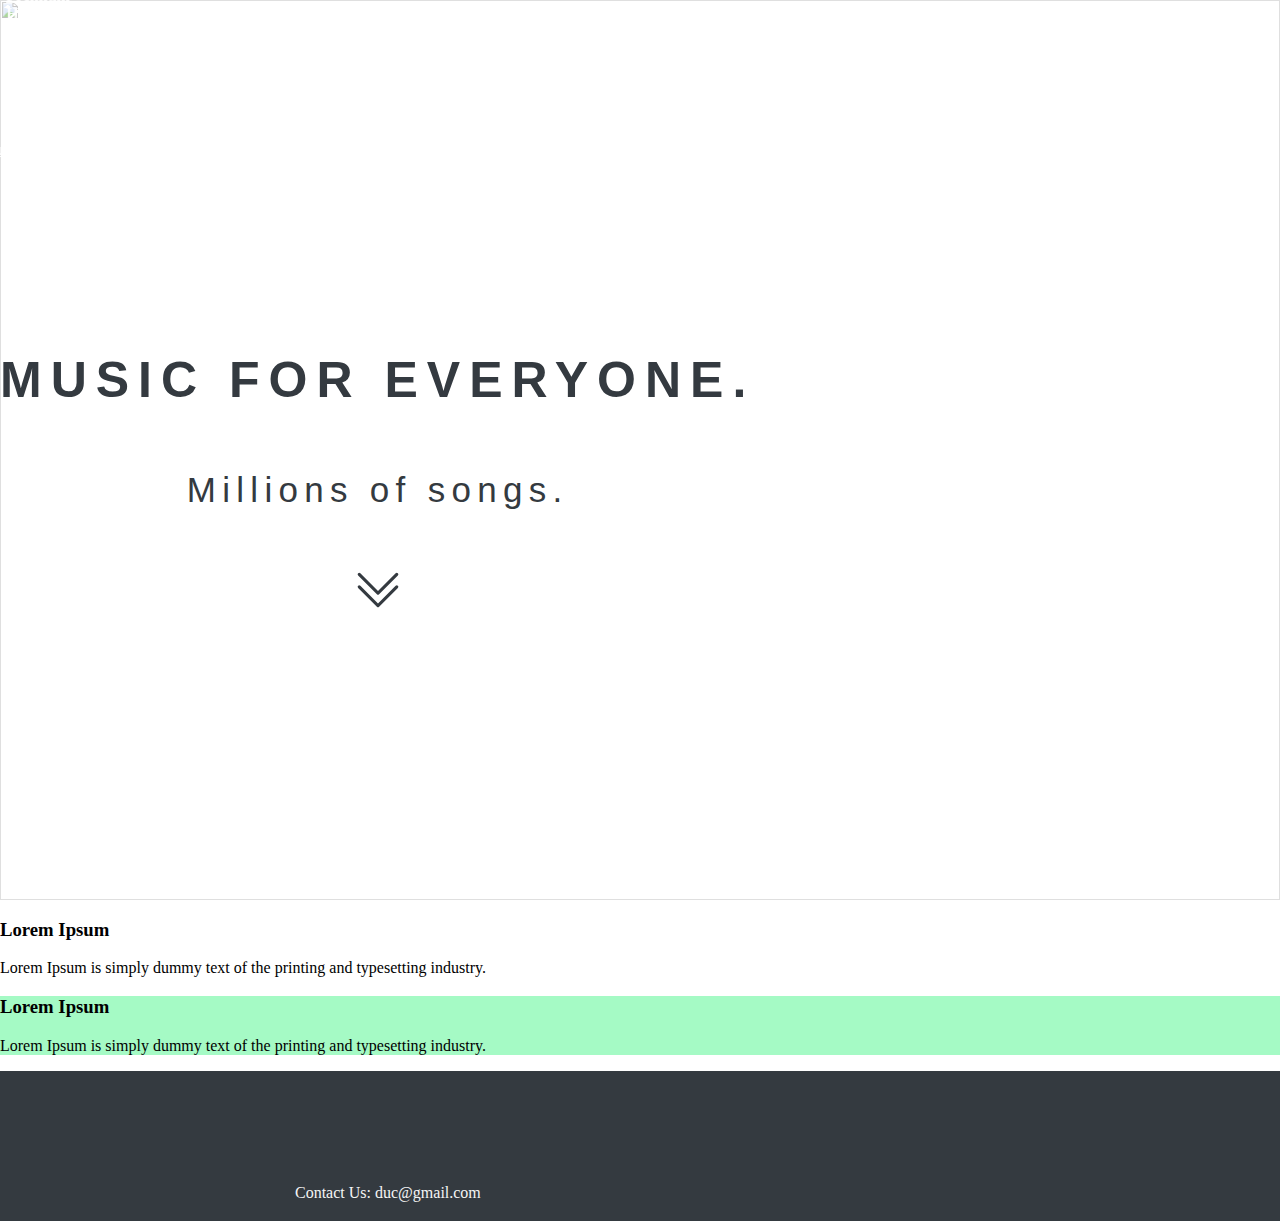
==== templates/Greeny-Homepage/index.html @ 1dd612b6 "Help page" ====
<!DOCTYPE html>
<html lang="en">
<head>
    <meta charset="UTF-8">
    <meta name="viewport" content="width=device-width, initial-scale=1.0">
    <link rel="stylesheet" href="https://stackpath.bootstrapcdn.com/bootstrap/4.5.1/css/bootstrap.min.css" integrity="sha384-VCmXjywReHh4PwowAiWNagnWcLhlEJLA5buUprzK8rxFgeH0kww/aWY76TfkUoSX" crossorigin="anonymous">
    <link rel="stylesheet" href="./index.css">
    <script src="./index.js"></script>
    <title>Greeny</title>
</head>
<body>
      <!-- Navbar -->
    <div class="homepage">
        <header>
            <div class="format" id="navbar">
                <nav class="navbar navbar-expand-lg navbar-light bg-dark navbar-fixed">
                    <a class="navbar-brand" href="./index.html" style="font-size: 35px; color: rgb(72, 184, 72);"><i class="fa fa-spotify" aria-hidden="true"></i>  Greeny</a>
                    <button class="navbar-toggler" type="button" data-toggle="collapse" data-target="#navbarNavDropdown" aria-controls="navbarNavDropdown" aria-expanded="false" aria-label="Toggle navigation">
                  <span class="navbar-toggler-icon"></span>
                </button>
                    <div class="collapse navbar-collapse" id="navbarNavDropdown">
                        <ul class="navbar-nav">
                            <li class="nav-item ">
                                <a class="nav-link" href="../Greeny-Homepage/index.html"><i class="fa fa-home"></i>Home</a>
                            </li>
                            <li class="nav-item ">
                                <a class="nav-link" href="../Greeny-Premium/download.html">Downloads</a>
                            </li>
                            <li class="nav-item">
                                <a class="nav-link" href="../Greeny-Premium/premium.html">Premium</a>
                            </li>
                            <li class="nav-item">
                                <a class="nav-link" href="../Greeny-Help/helpPage.html">Helps</a>
                            </li>
                            <li class="nav-item">
                                <p class="nav-none">|</p>
                            </li>
                            <li class="nav-item">
                                <a class="nav-link" href="#">Log in</a>
                            </li>
                            <li class="nav-item">
                                <a class="nav-link" href="#">Log up</a>
                            </li>
                        </ul>
                        <a class="btn-menu trans" href="javascript:void(0)" id="menu">Menu</a>
                    </div>
                </nav>
            </div>
        </header>
    </div>

    <!---------------quotes ------------------- -->
    <div class="home-header">
        <img src="../img/background.jpg" alt="">
        <div class="table">
            <h1>MUSIC FOR EVERYONE.</h1>
            <p>Millions of songs.</p>
            <div class="scroll-icon">
                <svg width="1em" height="1em" viewBox="0 0 16 16" class="bi bi-chevron-double-down" fill="currentColor" xmlns="http://www.w3.org/2000/svg">
                    <path fill-rule="evenodd" d="M1.646 6.646a.5.5 0 0 1 .708 0L8 12.293l5.646-5.647a.5.5 0 0 1 .708.708l-6 6a.5.5 0 0 1-.708 0l-6-6a.5.5 0 0 1 0-.708z"/>
                    <path fill-rule="evenodd" d="M1.646 2.646a.5.5 0 0 1 .708 0L8 8.293l5.646-5.647a.5.5 0 0 1 .708.708l-6 6a.5.5 0 0 1-.708 0l-6-6a.5.5 0 0 1 0-.708z"/>
                  </svg>
            </div>
        </div> 
    </div>

    <div class="home-body-1">
        <div class="content-1">
            <h3>Lorem Ipsum</h3>
            <p>Lorem Ipsum is simply dummy text of the printing and typesetting industry.</p>
        </div>
        <div></div>
    </div>

    <div class="home-body-2">
        <div class="content-2">
            <h3>Lorem Ipsum</h3>
            <p>Lorem Ipsum is simply dummy text of the printing and typesetting industry.</p>
        </div>
    </div>







     <!------------------------ Footer------------------------------------>
     <div id="footer">
        <div class="footer-container">
            <div class="row">
                <div class="col-lg-6">
                    <span><i class="fa fa-facebook-official" aria-hidden="true"></i></span>
                    <span><i class="fa fa-google-plus-official" aria-hidden="true"></i></span>
                    <span><i class="fa fa-twitter-square" aria-hidden="true"></i></span>
                </div>
                <div class="col-lg-6">
                    <ul>
                        <li>
                            <span> <i class="fa fa-envelope" aria-hidden="true"></i> </span>
                            <span>Contact Us: duc@gmail.com</span>
                        </li>
                    </ul>
                </div>
            </div>
        </div>
    </div>


    <script src="https://code.jquery.com/jquery-3.5.1.slim.min.js" integrity="sha384-DfXdz2htPH0lsSSs5nCTpuj/zy4C+OGpamoFVy38MVBnE+IbbVYUew+OrCXaRkfj" crossorigin="anonymous"></script>
<script src="https://cdn.jsdelivr.net/npm/popper.js@1.16.1/dist/umd/popper.min.js" integrity="sha384-9/reFTGAW83EW2RDu2S0VKaIzap3H66lZH81PoYlFhbGU+6BZp6G7niu735Sk7lN" crossorigin="anonymous"></script>
<script src="https://stackpath.bootstrapcdn.com/bootstrap/4.5.1/js/bootstrap.min.js" integrity="sha384-XEerZL0cuoUbHE4nZReLT7nx9gQrQreJekYhJD9WNWhH8nEW+0c5qq7aIo2Wl30J" crossorigin="anonymous"></script>
</body>
</html>
---- templates/Greeny-Homepage/index.css ----
body {
    width: 100%;
    margin: 0 auto;     
}

.homepage{
    z-index: 1;
}

/*---------------- navbar ----------------*/

.bg-dark {
    display: flex;
    font-size: 1em;
    font-weight: 700;
    width: 100rem;
    padding: initial;
}

.navbar-expand-lg .navbar-collapse {
    justify-content: flex-end;
}

.navbar-light .navbar-brand {
    color: white;
}

nav{
    position: fixed;
    z-index: 3;
    opacity: 0.9;
}

.navbar-light .navbar-nav .nav-link {
    color: white ;
}

.navbar-light .navbar-nav .nav-link:hover {
    color:#2ecc71 !important;
}

.navbar-light .navbar-nav .nav-none {
    color: white ;
    padding: .5rem 1rem;
    padding-right: .5rem;
    padding-left: .5rem;
}

.format {
    background-color: #343a40;
    width: 100vw;
    top:-65px;
    display: flex;
    justify-content: center;
    position: fixed;
    z-index: 3;
}

.btn-menu{
    color: #fff;
}

/*--------------- H    O   M   E       b   o   d   y --------------*/

.container{
    width: 100rem;
    margin: 0 auto;
}

.table{
    position: absolute;
    font-family: Impact, Haettenschweiler, 'Arial Narrow Bold', sans-serif;
    text-align: center;
    top:300px;
    }

.home-header{
    height:100vh;
    /* position: fixed; */
    top:0;
    left:0;
    width:100vw;
}

.home-header img{
    background-size: fixed;
    position: absolute;
    height: 100vh;
    width: 100vw;
    z-index: -100;
    opacity: 0.5;
    margin: 0 auto;
}


h1{
    color: #343a40;
    position: relative;
    font-size: 50px;
    margin-top: 50px;
    margin-bottom: 45px;
    letter-spacing: .18em;
    line-height: 60px;
}

.table p{
    color: #343a40;
    position: relative;
    font-size: 35px;
    margin-top: 50px;
    margin-bottom: 45px;
    letter-spacing: .18em;
    line-height: 60px;
}

.scroll-icon{
    color: #343a40;
    font-size: 50px;
    position: relative;

}

.home-body-1{
    background-color: #fff;
}

.content-1{
    margin: 0 auto;
    width: 100rem;
}

.home-body-2{
    background-color: #A5FAC5;
}

.content-2{
    margin: 0 auto;
    width: 100rem;
}




/*------------------Footer-------------------------*/

#footer {
    color: whitesmoke;
    background-color: #343a40;
    display: flex;
    justify-content: center;
    padding-top: 50px;
}

#footer .row li {
    list-style-type: none;
}

.footer-container {
    width: 50rem;
}

#footer .footer-container .col-lg-6 i {
    margin-right: 15px;
    font-size: 30px;
}

#footer .footer-container .col-lg-6 i:hover {
    font-size: 35px;
}
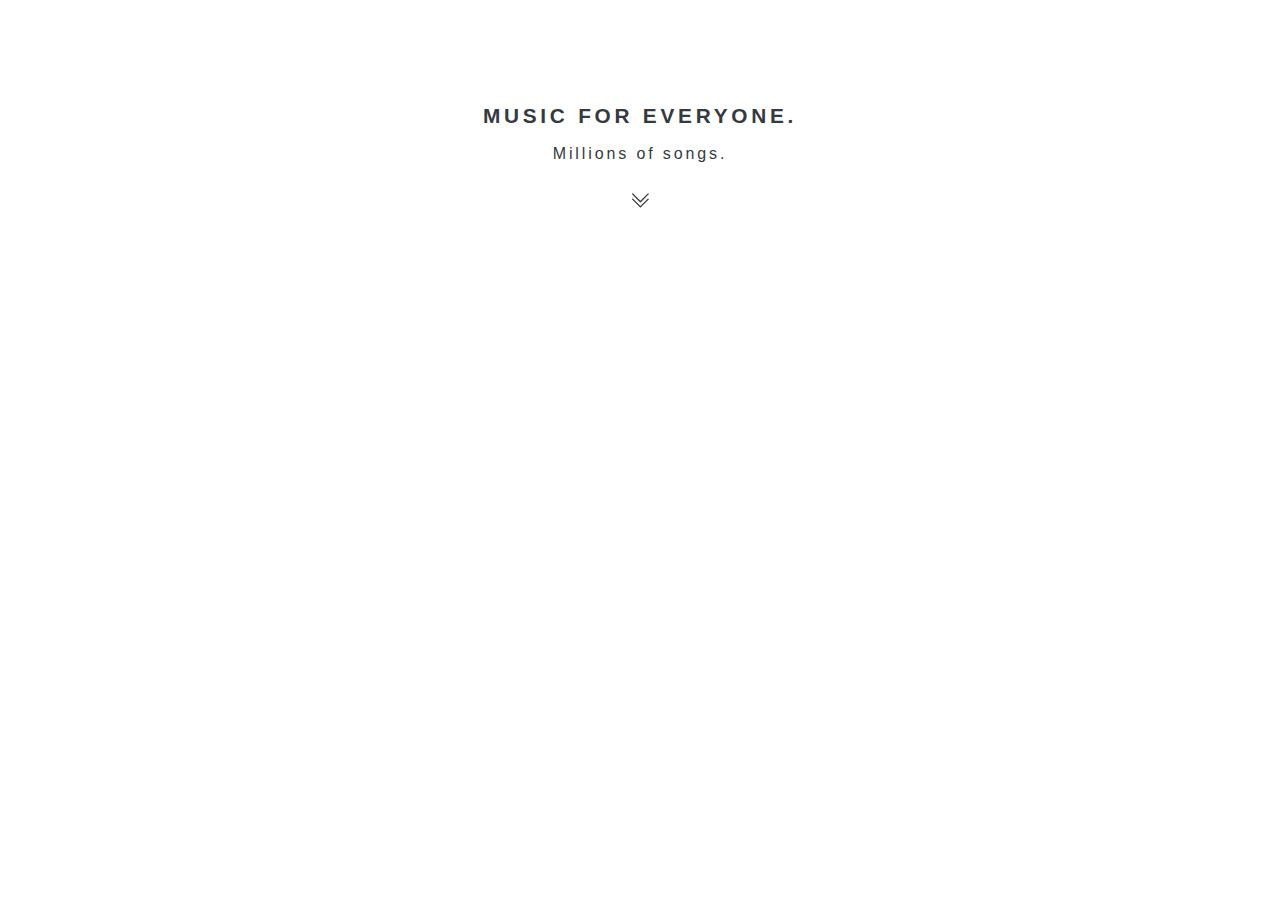
==== commit ff03950e: "Index page" ====
--- a/templates/Greeny-Homepage/index.html
+++ b/templates/Greeny-Homepage/index.html
@@ -5,6 +5,7 @@
     <meta name="viewport" content="width=device-width, initial-scale=1.0">
     <link rel="stylesheet" href="https://stackpath.bootstrapcdn.com/bootstrap/4.5.1/css/bootstrap.min.css" integrity="sha384-VCmXjywReHh4PwowAiWNagnWcLhlEJLA5buUprzK8rxFgeH0kww/aWY76TfkUoSX" crossorigin="anonymous">
     <link rel="stylesheet" href="./index.css">
+    <link rel="stylesheet" href="./indexMedia.css">
     <script src="./index.js"></script>
     <title>Greeny</title>
 </head>
@@ -51,7 +52,6 @@
 
     <!---------------quotes ------------------- -->
     <div class="home-header">
-        <img src="../img/background.jpg" alt="">
         <div class="table">
             <h1>MUSIC FOR EVERYONE.</h1>
             <p>Millions of songs.</p>
@@ -61,10 +61,11 @@
                     <path fill-rule="evenodd" d="M1.646 2.646a.5.5 0 0 1 .708 0L8 8.293l5.646-5.647a.5.5 0 0 1 .708.708l-6 6a.5.5 0 0 1-.708 0l-6-6a.5.5 0 0 1 0-.708z"/>
                   </svg>
             </div>
-        </div> 
+        </div>
+        <img src="../img/background.jpg" alt=""> 
     </div>
 
-    <div class="home-body-1">
+    <!-- <div class="home-body-1">
         <div class="content-1">
             <h3>Lorem Ipsum</h3>
             <p>Lorem Ipsum is simply dummy text of the printing and typesetting industry.</p>
@@ -77,7 +78,7 @@
             <h3>Lorem Ipsum</h3>
             <p>Lorem Ipsum is simply dummy text of the printing and typesetting industry.</p>
         </div>
-    </div>
+    </div> -->
 
 
 
@@ -86,7 +87,7 @@
 
 
      <!------------------------ Footer------------------------------------>
-     <div id="footer">
+     <!-- <div id="footer">
         <div class="footer-container">
             <div class="row">
                 <div class="col-lg-6">
@@ -104,7 +105,7 @@
                 </div>
             </div>
         </div>
-    </div>
+    </div> -->
 
 
     <script src="https://code.jquery.com/jquery-3.5.1.slim.min.js" integrity="sha384-DfXdz2htPH0lsSSs5nCTpuj/zy4C+OGpamoFVy38MVBnE+IbbVYUew+OrCXaRkfj" crossorigin="anonymous"></script>
--- a/templates/Greeny-Homepage/index.css
+++ b/templates/Greeny-Homepage/index.css
@@ -1,11 +1,10 @@
 body {
+    font-weight: 300;
+    margin: 0;
     width: 100%;
-    margin: 0 auto;     
+    font-weight: 1em;
 }
 
-.homepage{
-    z-index: 1;
-}
 
 /*---------------- navbar ----------------*/
 
@@ -62,61 +61,49 @@
 
 /*--------------- H    O   M   E       b   o   d   y --------------*/
 
-.container{
-    width: 100rem;
-    margin: 0 auto;
-}
 
 .table{
-    position: absolute;
+    position: relative;
     font-family: Impact, Haettenschweiler, 'Arial Narrow Bold', sans-serif;
     text-align: center;
-    top:300px;
+    display: flexbox;
+    justify-content: center;
+    top: 3.5em;
     }
 
-.home-header{
-    height:100vh;
-    /* position: fixed; */
-    top:0;
-    left:0;
-    width:100vw;
-}
 
 .home-header img{
     background-size: fixed;
     position: absolute;
-    height: 100vh;
-    width: 100vw;
     z-index: -100;
     opacity: 0.5;
     margin: 0 auto;
+    width: 100%;
+    top: 0;
 }
-
 
 h1{
     color: #343a40;
-    position: relative;
-    font-size: 50px;
-    margin-top: 50px;
-    margin-bottom: 45px;
+    font-size: 1em;
     letter-spacing: .18em;
-    line-height: 60px;
+    line-height: 1em;
+    padding: .5em;
+    margin: 0;
 }
 
 .table p{
     color: #343a40;
-    position: relative;
-    font-size: 35px;
-    margin-top: 50px;
-    margin-bottom: 45px;
+    font-size: .8em;
     letter-spacing: .18em;
-    line-height: 60px;
+    line-height: 1em;
+    padding: 0.5em;
+    margin: 0;
 }
 
 .scroll-icon{
     color: #343a40;
-    font-size: 50px;
-    position: relative;
+    font-size: 1em;
+    padding: 1em;
 
 }
 
--- a/templates/Greeny-Homepage/indexMedia.css
+++ b/templates/Greeny-Homepage/indexMedia.css
@@ -0,0 +1,36 @@
+@media screen and (min-width: 300px){
+    .home-header:before, .home-header:after{
+        content: "";
+        display: table;
+        clear: both;
+    }
+
+    .table{
+        top: 5em;
+    }
+    h1{
+        font-size: 1.3em;
+    }
+    
+    .table p{
+        font-size: 1em;
+    }
+    
+    .scroll-icon{
+        top: 5em;
+        font-size: 1.3em;
+    }
+}
+
+@media screen and (min-width: 400px){
+    .home-header:before, .home-header:after{
+        content: "";
+        display: table;
+        clear: both;
+    }
+
+    .table{
+        top: 6em;
+    }
+    
+}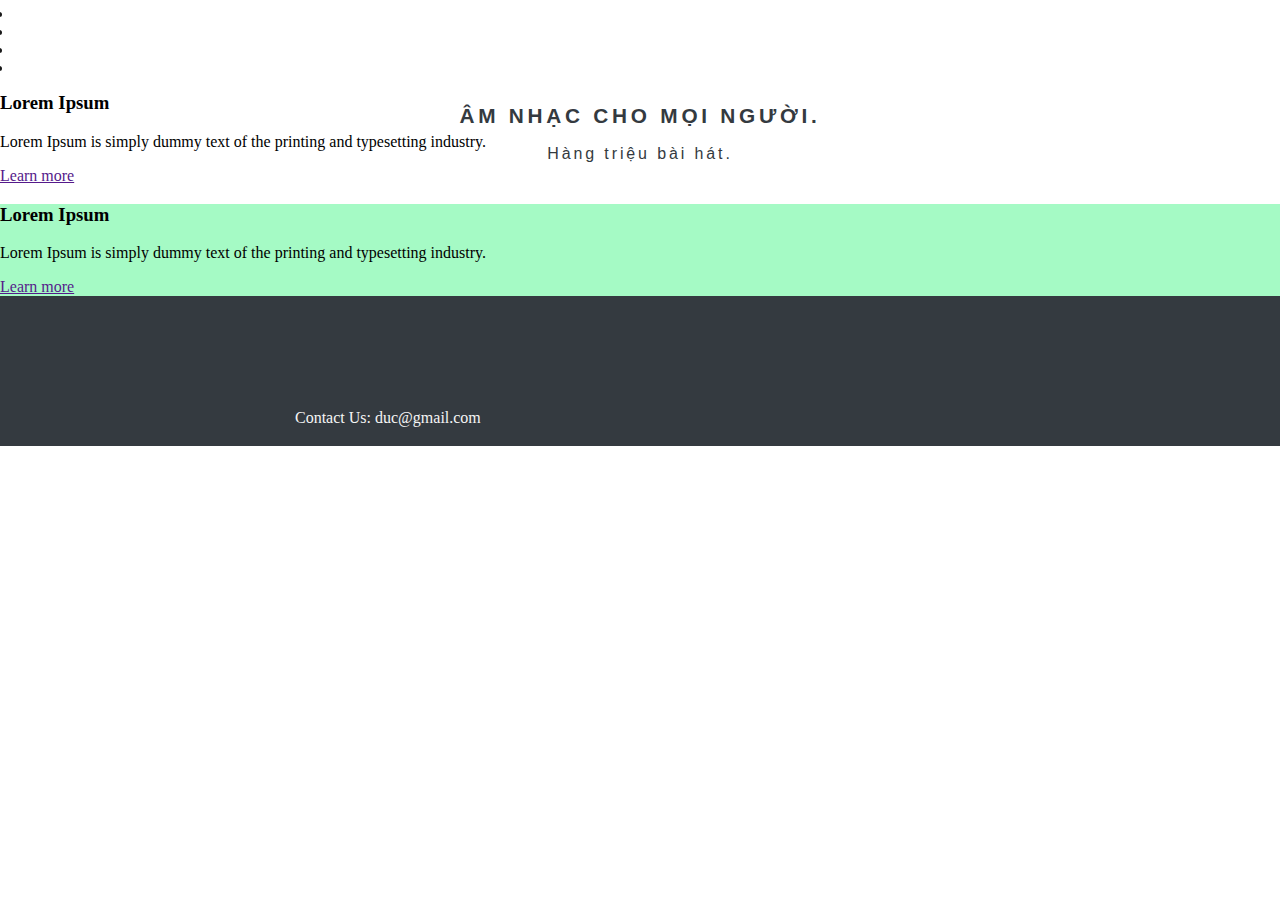
==== commit 52676486: "update-index" ====
--- a/templates/Greeny-Homepage/index.html
+++ b/templates/Greeny-Homepage/index.html
@@ -6,35 +6,35 @@
     <link rel="stylesheet" href="https://stackpath.bootstrapcdn.com/bootstrap/4.5.1/css/bootstrap.min.css" integrity="sha384-VCmXjywReHh4PwowAiWNagnWcLhlEJLA5buUprzK8rxFgeH0kww/aWY76TfkUoSX" crossorigin="anonymous">
     <link rel="stylesheet" href="./index.css">
     <link rel="stylesheet" href="./indexMedia.css">
+    <link rel="icon" href="../img/logo1.png">
     <script src="./index.js"></script>
-    <title>Greeny</title>
+    <title>Grenny</title>
 </head>
 <body>
       <!-- Navbar -->
-    <div class="homepage">
+    <div id="homepage">
         <header>
             <div class="format" id="navbar">
-                <nav class="navbar navbar-expand-lg navbar-light bg-dark navbar-fixed">
-                    <a class="navbar-brand" href="./index.html" style="font-size: 35px; color: rgb(72, 184, 72);"><i class="fa fa-spotify" aria-hidden="true"></i>  Greeny</a>
-                    <button class="navbar-toggler" type="button" data-toggle="collapse" data-target="#navbarNavDropdown" aria-controls="navbarNavDropdown" aria-expanded="false" aria-label="Toggle navigation">
-                  <span class="navbar-toggler-icon"></span>
-                </button>
+                <nav class="navbar navbar-expand-lg navbar-light bg-dark">
+                    <a class="navbar-brand" href="#" style="font-size: 35px; color: rgb(10, 213, 82);">
+                        <img height="10px" width="10px" src="../Greeny-Mainpage/img/logo1.png" alt=""> Grenny
+                    </a>
                     <div class="collapse navbar-collapse" id="navbarNavDropdown">
                         <ul class="navbar-nav">
                             <li class="nav-item ">
-                                <a class="nav-link" href="../Greeny-Homepage/index.html"><i class="fa fa-home"></i>Home</a>
+                                <a class="nav-link" href="#"><i class="fa fa-home"></i> Home</a>
                             </li>
                             <li class="nav-item ">
-                                <a class="nav-link" href="../Greeny-Premium/download.html">Downloads</a>
+                                <a class="nav-link" href="#">Downloads</a>
                             </li>
                             <li class="nav-item">
-                                <a class="nav-link" href="../Greeny-Premium/premium.html">Premium</a>
+                                <a class="nav-link" href="#">Premium</a>
                             </li>
                             <li class="nav-item">
-                                <a class="nav-link" href="../Greeny-Help/helpPage.html">Helps</a>
+                                <a class="nav-link" href="#">Helps</a>
                             </li>
                             <li class="nav-item">
-                                <p class="nav-none">|</p>
+                                <a class="nav-link disabled" href="#" aria-disabled="true" style="color: white;">|</a>
                             </li>
                             <li class="nav-item">
                                 <a class="nav-link" href="#">Log in</a>
@@ -43,7 +43,6 @@
                                 <a class="nav-link" href="#">Log up</a>
                             </li>
                         </ul>
-                        <a class="btn-menu trans" href="javascript:void(0)" id="menu">Menu</a>
                     </div>
                 </nav>
             </div>
@@ -51,35 +50,43 @@
     </div>
 
     <!---------------quotes ------------------- -->
-    <div class="home-header">
+    <div class="home-header" style="width: 100%;">
+        <img src="../img/background.jpg" alt="" style="width: 100%;">   
         <div class="table">
-            <h1>MUSIC FOR EVERYONE.</h1>
-            <p>Millions of songs.</p>
-            <div class="scroll-icon">
-                <svg width="1em" height="1em" viewBox="0 0 16 16" class="bi bi-chevron-double-down" fill="currentColor" xmlns="http://www.w3.org/2000/svg">
-                    <path fill-rule="evenodd" d="M1.646 6.646a.5.5 0 0 1 .708 0L8 12.293l5.646-5.647a.5.5 0 0 1 .708.708l-6 6a.5.5 0 0 1-.708 0l-6-6a.5.5 0 0 1 0-.708z"/>
-                    <path fill-rule="evenodd" d="M1.646 2.646a.5.5 0 0 1 .708 0L8 8.293l5.646-5.647a.5.5 0 0 1 .708.708l-6 6a.5.5 0 0 1-.708 0l-6-6a.5.5 0 0 1 0-.708z"/>
-                  </svg>
+            <h1>ÂM NHẠC CHO MỌI NGƯỜI.</h1>
+            <p>Hàng triệu bài hát.</p>
+        </div>
+    </div>
+    
+    <div class="home-body" >
+        <div class="home-body-content" style="background-color: rgba(241, 240, 240, 0.925);" >
+            <div class="home-body-1" style="width: 90rem;" >
+                <div class="content-1a">
+                    <h3>Lorem Ipsum</h3>
+                    <p>Lorem Ipsum is simply dummy text of the printing and typesetting industry.</p>
+                    <a href="">Learn more</a>
+                </div>
+                <div class="content-1b">
+                    
+                </div>
             </div>
         </div>
-        <img src="../img/background.jpg" alt=""> 
+        <div class="home-body-content" >
+            <div class="home-body-2" style="width: 90rem;">
+                <div class="content-2a">
+                    <h3>Lorem Ipsum</h3>
+                    <p>Lorem Ipsum is simply dummy text of the printing and typesetting industry.</p>
+                    <a href="">Learn more</a>
+                </div>
+                <div class="content-2b">
+                    
+                </div>
+            </div>
+        </div>
     </div>
 
-    <!-- <div class="home-body-1">
-        <div class="content-1">
-            <h3>Lorem Ipsum</h3>
-            <p>Lorem Ipsum is simply dummy text of the printing and typesetting industry.</p>
-        </div>
-        <div></div>
-    </div>
-
-    <div class="home-body-2">
-        <div class="content-2">
-            <h3>Lorem Ipsum</h3>
-            <p>Lorem Ipsum is simply dummy text of the printing and typesetting industry.</p>
-        </div>
-    </div> -->
-
+    
+    
 
 
 
@@ -87,7 +94,7 @@
 
 
      <!------------------------ Footer------------------------------------>
-     <!-- <div id="footer">
+     <div id="footer">
         <div class="footer-container">
             <div class="row">
                 <div class="col-lg-6">
@@ -105,7 +112,7 @@
                 </div>
             </div>
         </div>
-    </div> -->
+    </div>
 
 
     <script src="https://code.jquery.com/jquery-3.5.1.slim.min.js" integrity="sha384-DfXdz2htPH0lsSSs5nCTpuj/zy4C+OGpamoFVy38MVBnE+IbbVYUew+OrCXaRkfj" crossorigin="anonymous"></script>
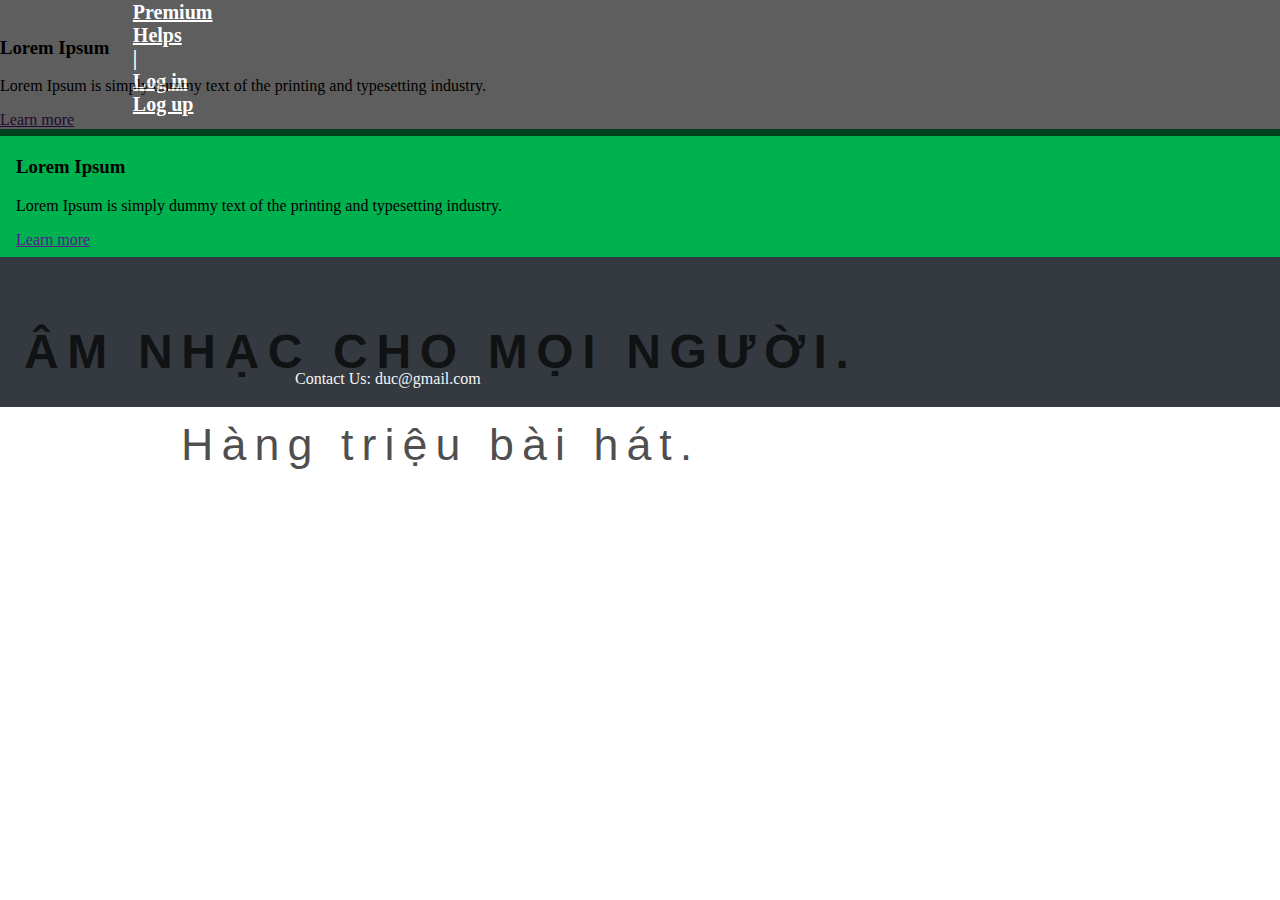
==== commit 98d62c11: "Merge branch 'master' of https://github.com/Itsstraining/Clone-Spotify-Green-" ====
--- a/templates/Greeny-Homepage/index.html
+++ b/templates/Greeny-Homepage/index.html
@@ -59,7 +59,7 @@
     </div>
     
     <div class="home-body" >
-        <div class="home-body-content" style="background-color: rgba(241, 240, 240, 0.925);" >
+        <div class="home-body-content" >
             <div class="home-body-1" style="width: 90rem;" >
                 <div class="content-1a">
                     <h3>Lorem Ipsum</h3>
--- a/templates/Greeny-Homepage/index.css
+++ b/templates/Greeny-Homepage/index.css
@@ -1,19 +1,40 @@
+:root{
+    --mauchu: rgb(0, 0, 0, 0.7);
+    --xamnhat:rgba(241, 240, 240, 0.925);
+    --xanhmint: rgb(0, 177, 79);
+    --cam: rgb(249, 177, 68);
+}
+
 body {
+    background-repeat: no-repeat;
     font-weight: 300;
-    margin: 0;
+    margin: 0 auto;
     width: 100%;
     font-weight: 1em;
+    font-size: "SFUIText", -apple-system, BlinkMacSystemFont, "Segoe UI", "Roboto", "Oxygen", "Ubuntu", "Cantarell", "Fira Sans", "Droid Sans", "Helvetica Neue", sans-serif;
 }
 
 
-/*---------------- navbar ----------------*/
+
+nav{
+    position: fixed;
+    z-index: 3;
+    opacity: 0.9;
+}
+
 
 .bg-dark {
     display: flex;
-    font-size: 1em;
+    font-size: 20px;
     font-weight: 700;
-    width: 100rem;
+    width: 90rem;
     padding: initial;
+    background-color: black !important;
+}
+
+.bg-dark img {
+    width: 50px;
+    height: 50px;
 }
 
 .navbar-expand-lg .navbar-collapse {
@@ -24,67 +45,61 @@
     color: white;
 }
 
-nav{
-    position: fixed;
-    z-index: 3;
-    opacity: 0.9;
-}
-
 .navbar-light .navbar-nav .nav-link {
-    color: white ;
+    color: white;
 }
 
 .navbar-light .navbar-nav .nav-link:hover {
-    color:#2ecc71 !important;
-}
-
-.navbar-light .navbar-nav .nav-none {
-    color: white ;
-    padding: .5rem 1rem;
-    padding-right: .5rem;
-    padding-left: .5rem;
+    color: rgb(10, 213, 82);
 }
 
 .format {
-    background-color: #343a40;
+    opacity: 0.7;
     width: 100vw;
+    position: fixed;
+    z-index: 100;
     top:-65px;
     display: flex;
     justify-content: center;
-    position: fixed;
-    z-index: 3;
+    background-color: black;
 }
 
-.btn-menu{
-    color: #fff;
+#homepage {
+    background-color: black;
+    z-index: 100;
+    top: 0;
 }
 
-/*--------------- H    O   M   E       b   o   d   y --------------*/
+/*--------------- H    O   M   E       p   a   g   e --------------*/
 
+.home-header{
+    /* height: auto; */
+    box-sizing: border-box ;
+    height: 100%;
+}
 
 .table{
-    position: relative;
-    font-family: Impact, Haettenschweiler, 'Arial Narrow Bold', sans-serif;
+    font-family: "SFUIText", -apple-system, BlinkMacSystemFont, "Segoe UI", "Roboto", "Oxygen", "Ubuntu", "Cantarell", "Fira Sans", "Droid Sans", "Helvetica Neue", sans-serif;
     text-align: center;
-    display: flexbox;
+    display: flex;
     justify-content: center;
-    top: 3.5em;
-    }
+    flex-direction: column;
+    position: absolute;
+}
 
 
 .home-header img{
     background-size: fixed;
-    position: absolute;
     z-index: -100;
     opacity: 0.5;
     margin: 0 auto;
     width: 100%;
-    top: 0;
+    opacity: 0.5;
 }
 
 h1{
-    color: #343a40;
-    font-size: 1em;
+    color: var(--mauchu);
+    font-size: 0.7em;
     letter-spacing: .18em;
     line-height: 1em;
     padding: .5em;
@@ -92,37 +107,45 @@
 }
 
 .table p{
-    color: #343a40;
-    font-size: .8em;
+    color: var(--mauchu);
+    font-size: .7em;
     letter-spacing: .18em;
     line-height: 1em;
     padding: 0.5em;
     margin: 0;
 }
 
-.scroll-icon{
-    color: #343a40;
-    font-size: 1em;
-    padding: 1em;
+/* ---------------home body ------------------------- */
+.home-body{
+    display: flex;
+    justify-content: center;
+    flex-direction: column;
+}
+
+.home-body-content{
+    display: flex;
+    justify-content: center;
+}
+
+.home-body-1{
+    position: relative;
+}
+
+.content-1a{
+    margin: 0 auto;
+    /* padding: 0.5em 1em; */
+    box-sizing: border-box;
 
 }
 
-.home-body-1{
-    background-color: #fff;
+
+.home-body-2{
+    background-color: var(--xanhmint);
 }
 
-.content-1{
+.content-2a{
     margin: 0 auto;
-    width: 100rem;
-}
-
-.home-body-2{
-    background-color: #A5FAC5;
-}
-
-.content-2{
-    margin: 0 auto;
-    width: 100rem;
+    padding: 0.5em 1em;
 }
 
 
--- a/templates/Greeny-Homepage/indexMedia.css
+++ b/templates/Greeny-Homepage/indexMedia.css
@@ -1,36 +1,69 @@
 @media screen and (min-width: 300px){
-    .home-header:before, .home-header:after{
-        content: "";
-        display: table;
-        clear: both;
-    }
-
-    .table{
-        top: 5em;
-    }
     h1{
-        font-size: 1.3em;
-    }
-    
-    .table p{
         font-size: 1em;
-    }
-    
-    .scroll-icon{
-        top: 5em;
-        font-size: 1.3em;
-    }
-}
-
-@media screen and (min-width: 400px){
-    .home-header:before, .home-header:after{
-        content: "";
-        display: table;
-        clear: both;
     }
 
     .table{
         top: 6em;
     }
     
+    .table p{
+        font-size: 1em;
+    }
+}
+
+@media screen and (min-width: 500px){ 
+    h1{
+        font-size: 2em;
+    }
+
+    .table{
+        top: 11em;
+    }
+    
+    .table p{
+        font-size: 1.8em;
+    }
+}
+
+@media screen and (min-width: 900px){ 
+    h1{
+        font-size: 2.5em;
+    }
+
+    .table{
+        top: 16em;
+    }
+    
+    .table p{
+        font-size: 2.3em;
+    }
+}
+
+@media screen and (min-width: 1100px){ 
+    h1{
+        font-size: 3em;
+    }
+
+    .table{
+        top: 19em;
+    }
+    
+    .table p{
+        font-size: 2.8em;
+    }
+}
+
+@media screen and (min-width: 1500px){ 
+    h1{
+        font-size: 4em;
+    }
+
+    .table{
+        top: 22em;
+    }
+    
+    .table p{
+        font-size: 3.8em;
+    }
 }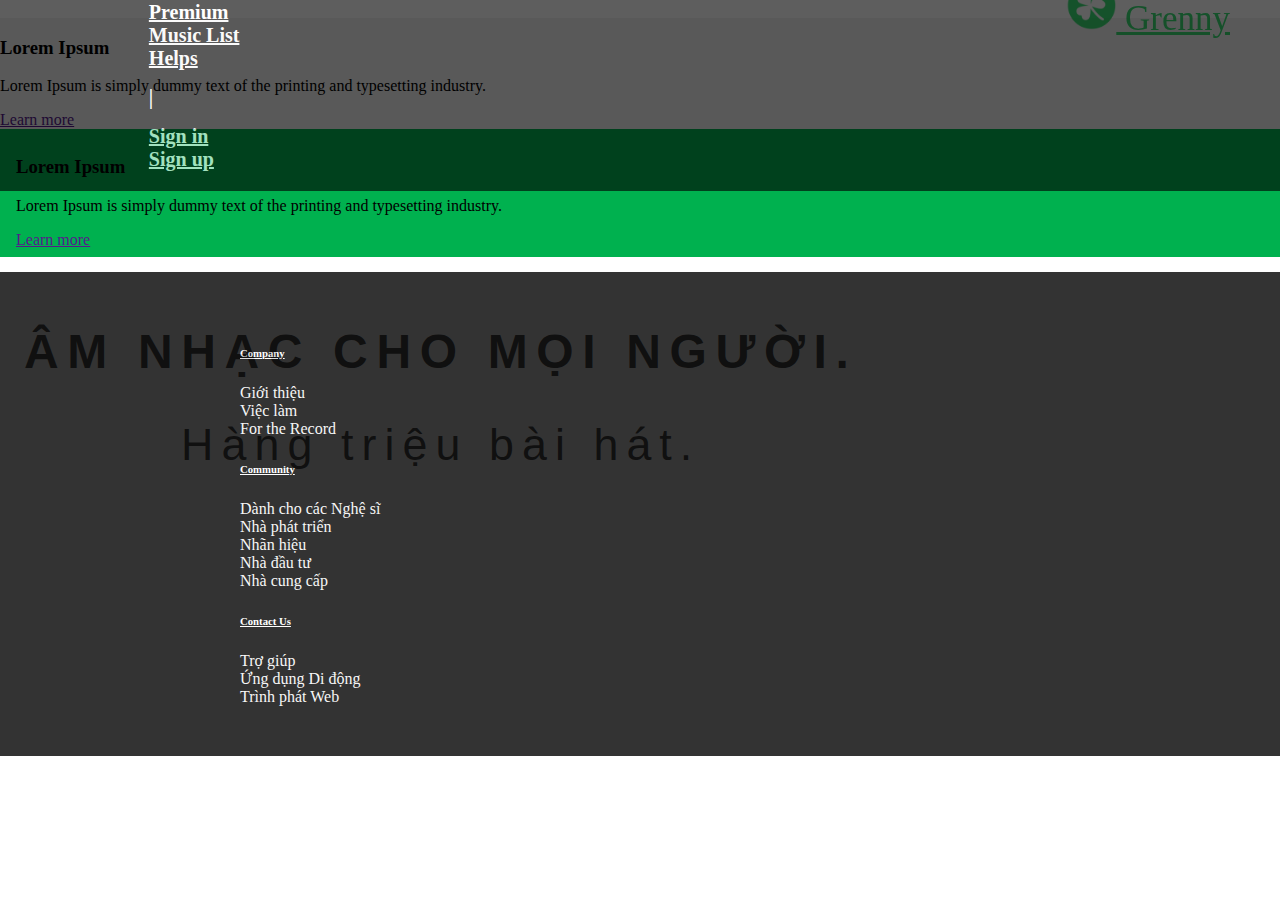
==== commit 51a8eef5: "update-index" ====
--- a/templates/Greeny-Homepage/index.html
+++ b/templates/Greeny-Homepage/index.html
@@ -7,40 +7,46 @@
     <link rel="stylesheet" href="./index.css">
     <link rel="stylesheet" href="./indexMedia.css">
     <link rel="icon" href="../img/logo1.png">
+    <script src="https://use.fontawesome.com/9c1d99325f.js"></script>
     <script src="./index.js"></script>
     <title>Grenny</title>
 </head>
 <body>
-      <!-- Navbar -->
+      <!------------------- Navbar ------------------>
     <div id="homepage">
         <header>
             <div class="format" id="navbar">
                 <nav class="navbar navbar-expand-lg navbar-light bg-dark">
-                    <a class="navbar-brand" href="#" style="font-size: 35px; color: rgb(10, 213, 82);">
+
+                    <a class="navbar-brand" href="../Greeny-Homepage/index.html" style="font-size: 35px; color: rgb(10, 213, 82);">
                         <img height="10px" width="10px" src="../Greeny-Mainpage/img/logo1.png" alt=""> Grenny
                     </a>
                     <div class="collapse navbar-collapse" id="navbarNavDropdown">
                         <ul class="navbar-nav">
                             <li class="nav-item ">
-                                <a class="nav-link" href="#"><i class="fa fa-home"></i> Home</a>
+                                <a class="nav-link" href="../Greeny-Homepage/index.html"><i class="fa fa-home"></i> Home</a>
                             </li>
                             <li class="nav-item ">
-                                <a class="nav-link" href="#">Downloads</a>
+                                <a class="nav-link" href="../Greeny-Premium/download.html">Downloads</a>
                             </li>
                             <li class="nav-item">
-                                <a class="nav-link" href="#">Premium</a>
+                                <a class="nav-link" href="../Greeny-Premium/premium.html">Premium</a>
+                            </li>
+                            <li> <a class="nav-link" href="../Greeny-MusicList/musiclist.html">Music List</a></li>
+                            <li class="nav-item">
+                                <a class="nav-link" href="../Greeny-Help/helpPage.html">Helps</a>
+                            </li>
+
+                            <li class="nav-item">
+                                <p class="nav-link1">|</p>
+                                <!-- <a class="nav-link disabled" href="#" aria-disabled="true" style="color: white;">|</a> -->
+                            </li>
+
+                            <li class="nav-item">
+                                <a class="nav-link" href="../Greeny-Login/Login.html">Sign in</a>
                             </li>
                             <li class="nav-item">
-                                <a class="nav-link" href="#">Helps</a>
-                            </li>
-                            <li class="nav-item">
-                                <a class="nav-link disabled" href="#" aria-disabled="true" style="color: white;">|</a>
-                            </li>
-                            <li class="nav-item">
-                                <a class="nav-link" href="#">Log in</a>
-                            </li>
-                            <li class="nav-item">
-                                <a class="nav-link" href="#">Log up</a>
+                                <a class="nav-link" href="../Greeny-Register/Register.html">Sign up</a>
                             </li>
                         </ul>
                     </div>
@@ -59,7 +65,7 @@
     </div>
     
     <div class="home-body" >
-        <div class="home-body-content" >
+        <div class="home-body-content" style="background-color: rgba(241, 240, 240, 0.925);" >
             <div class="home-body-1" style="width: 90rem;" >
                 <div class="content-1a">
                     <h3>Lorem Ipsum</h3>
@@ -71,7 +77,7 @@
                 </div>
             </div>
         </div>
-        <div class="home-body-content" >
+        <div class="home-body-content" style="background-color: rgb(0, 177, 79)">
             <div class="home-body-2" style="width: 90rem;">
                 <div class="content-2a">
                     <h3>Lorem Ipsum</h3>
@@ -97,18 +103,46 @@
      <div id="footer">
         <div class="footer-container">
             <div class="row">
-                <div class="col-lg-6">
-                    <span><i class="fa fa-facebook-official" aria-hidden="true"></i></span>
-                    <span><i class="fa fa-google-plus-official" aria-hidden="true"></i></span>
-                    <span><i class="fa fa-twitter-square" aria-hidden="true"></i></span>
+                <div class="col-lg-2">
+                    <div class="footer-logo">
+                        <a class="navbar-brand" href="#" style="font-size: 35px; color: rgb(10, 213, 82);">
+                            <img height="5px" width="10px" src="../Greeny-Mainpage/img/logo1.png" alt=""> Grenny
+                        </a>
+                    </div>
                 </div>
-                <div class="col-lg-6">
-                    <ul>
-                        <li>
-                            <span> <i class="fa fa-envelope" aria-hidden="true"></i> </span>
-                            <span>Contact Us: duc@gmail.com</span>
-                        </li>
+                <div class="col-lg-2">
+                    <h6> <a href="">Company</a></h6>
+                    <ul style="padding: 0;">
+                        <li>Giới thiệu</li>
+                        <li>Việc làm</li>
+                        <li>For the Record</li>
                     </ul>
+                </div>
+                <div class="col-lg-2">
+                    <h6><a href="">Community</a></h6>
+                    <ul style="padding: 0;">
+                        <li>Dành cho các Nghệ sĩ</li>
+                        <li>Nhà phát triển</li>
+                        <li>Nhãn hiệu</li>
+                        <li>Nhà đầu tư</li>
+                        <li>Nhà cung cấp</li>
+                    </ul>
+                </div>
+                <div class="col-lg-2">
+                    <h6> <a href="">Contact Us </a> </h6>
+                    <ul style="padding: 0;">
+                        <li>Trợ giúp </li>
+                        <li>Ứng dụng Di động</li>
+                        <li>Trình phát Web</li>
+                    </ul>
+
+                </div>
+                <div class="col-lg-4">
+                    <div class="footer-icon">
+                        <span><i class="fa fa-facebook-official" aria-hidden="true"></i></span>
+                        <span><i class="fa fa-google-plus-official" aria-hidden="true"></i></span>
+                        <span><i class="fa fa-twitter-square" aria-hidden="true"></i></span>
+                    </div>
                 </div>
             </div>
         </div>
--- a/templates/Greeny-Homepage/index.css
+++ b/templates/Greeny-Homepage/index.css
@@ -5,23 +5,17 @@
     --cam: rgb(249, 177, 68);
 }
 
-body {
-    background-repeat: no-repeat;
-    font-weight: 300;
-    margin: 0 auto;
-    width: 100%;
-    font-weight: 1em;
-    font-size: "SFUIText", -apple-system, BlinkMacSystemFont, "Segoe UI", "Roboto", "Oxygen", "Ubuntu", "Cantarell", "Fira Sans", "Droid Sans", "Helvetica Neue", sans-serif;
-}
-
-
-
 nav{
     position: fixed;
     z-index: 3;
     opacity: 0.9;
 }
 
+body {
+    background-repeat: no-repeat;
+    width: 100%;
+    margin: 0 auto;
+}
 
 .bg-dark {
     display: flex;
@@ -47,10 +41,19 @@
 
 .navbar-light .navbar-nav .nav-link {
     color: white;
+    padding: 1rem;
+    /* color: rgba(0,0,0,.5); */
 }
 
 .navbar-light .navbar-nav .nav-link:hover {
     color: rgb(10, 213, 82);
+}
+
+.navbar-light .navbar-nav .nav-link1 {
+    color: white;
+    padding: 1rem;
+    margin: 0;
+    /* color: rgba(0,0,0,.5); */
 }
 
 .format {
@@ -58,7 +61,7 @@
     width: 100vw;
     position: fixed;
     z-index: 100;
-    top:-65px;
+    top: -65px;
     display: flex;
     justify-content: center;
     background-color: black;
@@ -154,10 +157,13 @@
 /*------------------Footer-------------------------*/
 
 #footer {
+    /* height: 100px; */
     color: whitesmoke;
-    background-color: #343a40;
-    display: flex;
-    justify-content: center;
+    background-color: black;
+    opacity: 0.8;
+    display: flex;
+    justify-content: center;
+    margin-top: 15px;
     padding-top: 50px;
 }
 
@@ -169,11 +175,49 @@
     width: 50rem;
 }
 
-#footer .footer-container .col-lg-6 i {
+#footer .footer-container .col-lg-2 i {
     margin-right: 15px;
     font-size: 30px;
 }
 
-#footer .footer-container .col-lg-6 i:hover {
-    font-size: 35px;
+#footer .footer-container .col-lg-2 a {
+    color: white;
+}
+
+#footer .footer-container .col-lg-2 a:hover {
+    text-decoration: none;
+    color: rgb(10, 213, 82)
+}
+
+#footer .footer-container .col-lg-4 {
+    display: flex;
+    font-size: 30px;
+    justify-content: space-around;
+}
+
+#footer .footer-container .col-lg-4 i:hover {
+    font-size: 40px;
+    transition: all 0.8s;
+}
+
+#footer .footer-container .col-lg-2 .footer-logo img {
+    width: 50px;
+    height: 50px;
+}
+
+#footer .footer-container .col-lg-2 .footer-logo {
+    margin-right: 50px;
+    position: absolute;
+    top: -20px;
+    right: 0px;
+}
+
+#footer .footer-container .col-lg-4 .footer-icon {
+    /* position: absolute; */
+    top: -12px;
+    left: 0px;
+}
+
+#footer .footer-container .col-lg-4 .footer-icon i {
+    margin-right: 10px;
 }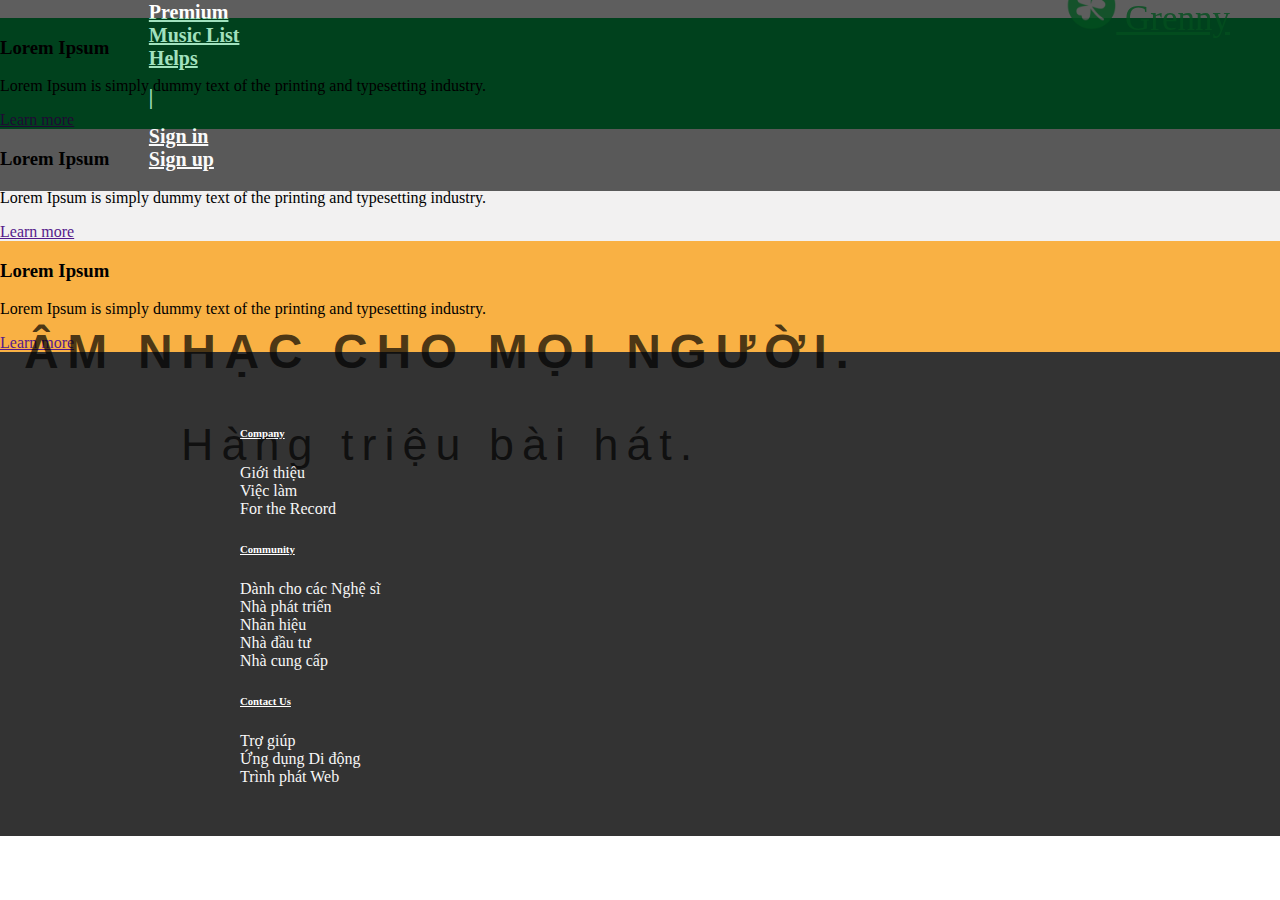
==== commit 8c551e51: "feedback" ====
--- a/templates/Greeny-Homepage/index.html
+++ b/templates/Greeny-Homepage/index.html
@@ -65,6 +65,15 @@
     </div>
     
     <div class="home-body" >
+        <div class="home-body-content" style="background-color: rgb(0, 177, 79) ;" >
+            <div class="home-body-1" style="width: 90rem;" >
+                <div class="content-1a">
+                    <h3>Lorem Ipsum</h3>
+                    <p>Lorem Ipsum is simply dummy text of the printing and typesetting industry.</p>
+                    <a href="">Learn more</a>
+                </div>
+            </div>
+        </div>
         <div class="home-body-content" style="background-color: rgba(241, 240, 240, 0.925);" >
             <div class="home-body-1" style="width: 90rem;" >
                 <div class="content-1a">
@@ -72,12 +81,9 @@
                     <p>Lorem Ipsum is simply dummy text of the printing and typesetting industry.</p>
                     <a href="">Learn more</a>
                 </div>
-                <div class="content-1b">
-                    
-                </div>
             </div>
         </div>
-        <div class="home-body-content" style="background-color: rgb(0, 177, 79)">
+        <div class="home-body-content" style="background-color: rgb(249, 177, 68)">
             <div class="home-body-2" style="width: 90rem;">
                 <div class="content-2a">
                     <h3>Lorem Ipsum</h3>
--- a/templates/Greeny-Homepage/index.css
+++ b/templates/Greeny-Homepage/index.css
@@ -128,27 +128,30 @@
 .home-body-content{
     display: flex;
     justify-content: center;
-}
+    flex-direction: row;
+}
+
+/* .content-1a{
+    margin: 0 auto;
+    padding: 0.5em 1em;
+    box-sizing: border-box;
+    
+}  */
 
 .home-body-1{
-    position: relative;
-}
-
-.content-1a{
-    margin: 0 auto;
-    /* padding: 0.5em 1em; */
-    box-sizing: border-box;
-
-}
-
-
-.home-body-2{
-    background-color: var(--xanhmint);
-}
+    display: flex;
+    justify-content: center;
+    flex-direction: column;
+}
+
+.content-1b{
+    width: 55%;
+}
+
+
 
 .content-2a{
     margin: 0 auto;
-    padding: 0.5em 1em;
 }
 
 
@@ -163,7 +166,6 @@
     opacity: 0.8;
     display: flex;
     justify-content: center;
-    margin-top: 15px;
     padding-top: 50px;
 }
 
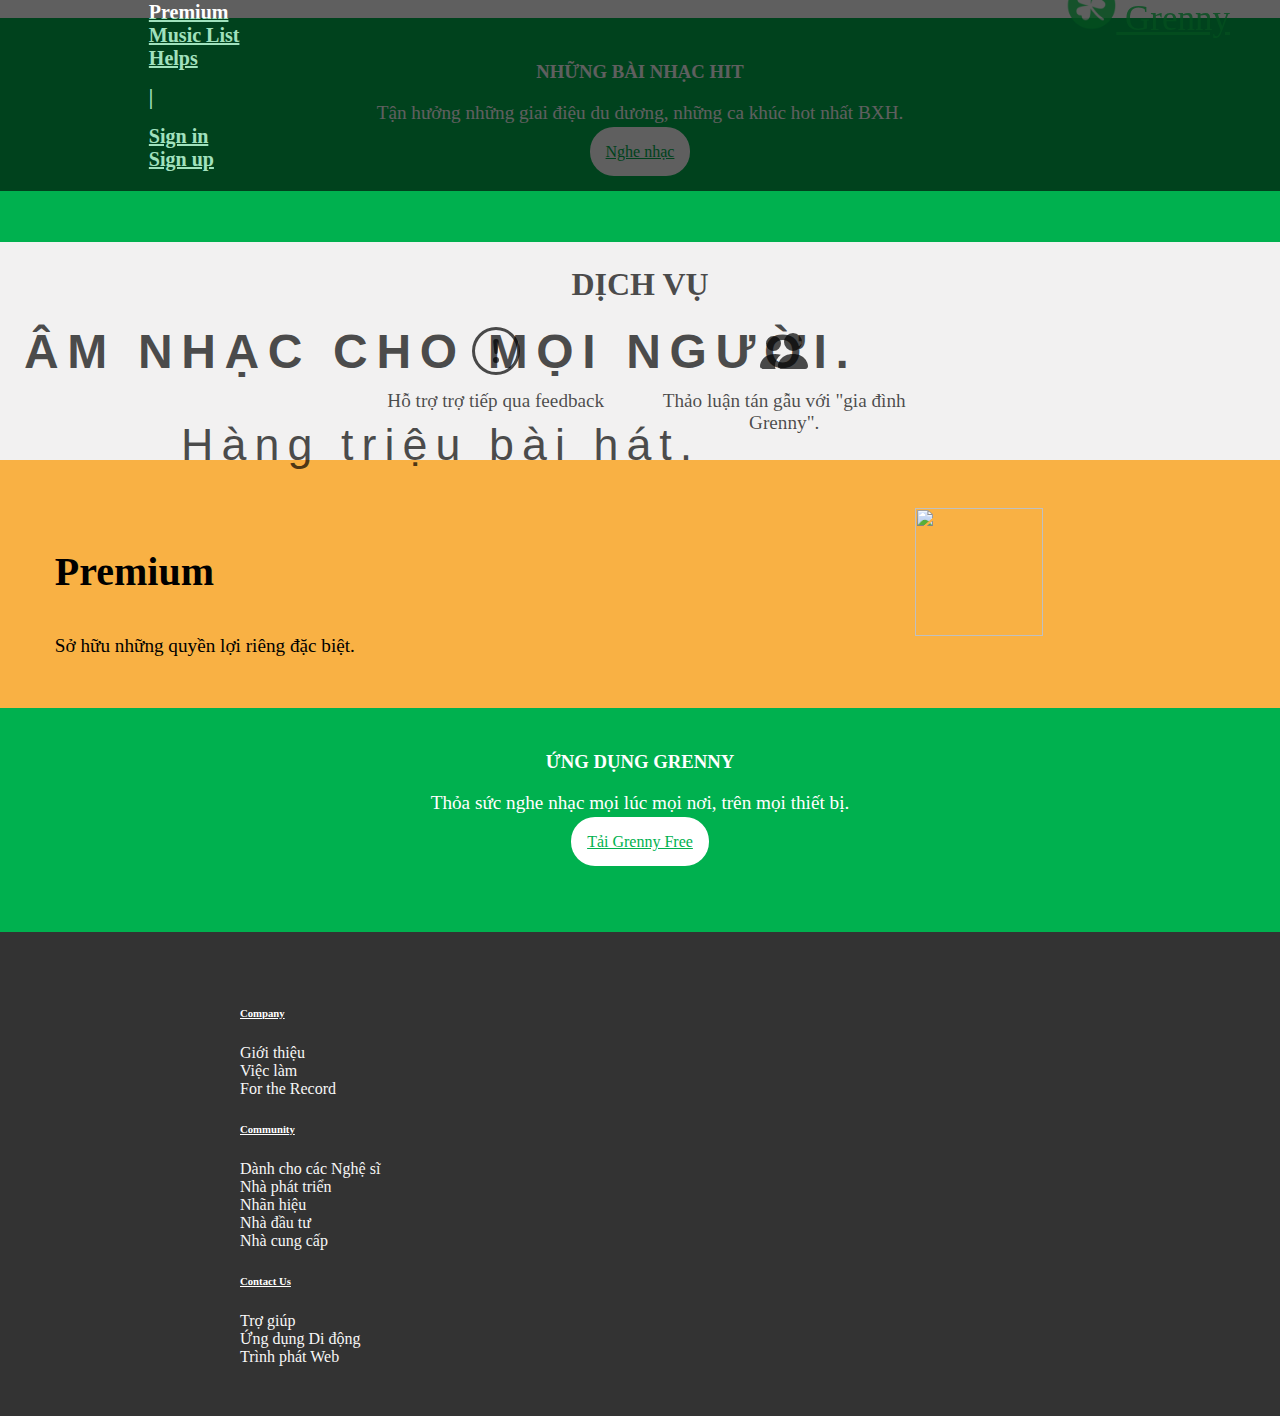
==== commit 4e90b0da: "update" ====
--- a/templates/Greeny-Homepage/index.html
+++ b/templates/Greeny-Homepage/index.html
@@ -17,7 +17,6 @@
         <header>
             <div class="format" id="navbar">
                 <nav class="navbar navbar-expand-lg navbar-light bg-dark">
-
                     <a class="navbar-brand" href="../Greeny-Homepage/index.html" style="font-size: 35px; color: rgb(10, 213, 82);">
                         <img height="10px" width="10px" src="../Greeny-Mainpage/img/logo1.png" alt=""> Grenny
                     </a>
@@ -65,39 +64,59 @@
     </div>
     
     <div class="home-body" >
-        <div class="home-body-content" style="background-color: rgb(0, 177, 79) ;" >
+        <div class="home-body-content" style="background-color: rgb(0, 177, 79) ; ;" >
             <div class="home-body-1" style="width: 90rem;" >
                 <div class="content-1a">
-                    <h3>Lorem Ipsum</h3>
-                    <p>Lorem Ipsum is simply dummy text of the printing and typesetting industry.</p>
-                    <a href="">Learn more</a>
+                    <h3>NHỮNG BÀI NHẠC HIT</h3>
+                    <p>Tận hưởng những giai điệu du dương, những ca khúc hot nhất BXH.</p>
+                    <a href="../Greeny-Mainpage/mainpage.html">Nghe nhạc</a>
                 </div>
             </div>
         </div>
         <div class="home-body-content" style="background-color: rgba(241, 240, 240, 0.925);" >
             <div class="home-body-1" style="width: 90rem;" >
-                <div class="content-1a">
-                    <h3>Lorem Ipsum</h3>
-                    <p>Lorem Ipsum is simply dummy text of the printing and typesetting industry.</p>
-                    <a href="">Learn more</a>
+                <div class="content-2a">
+                    <h2>Dịch vụ</h2>
+                    <div class="content-2b">
+                        <div class="icon">
+                            <svg width="3em" height="3em" viewBox="0 0 16 16" class="bi bi-exclamation-circle" fill="currentColor" xmlns="http://www.w3.org/2000/svg">
+                                <path fill-rule="evenodd" d="M8 15A7 7 0 1 0 8 1a7 7 0 0 0 0 14zm0 1A8 8 0 1 0 8 0a8 8 0 0 0 0 16z"/>
+                                <path d="M7.002 11a1 1 0 1 1 2 0 1 1 0 0 1-2 0zM7.1 4.995a.905.905 0 1 1 1.8 0l-.35 3.507a.552.552 0 0 1-1.1 0L7.1 4.995z"/>
+                              </svg>
+                              <p>Hỗ trợ trợ tiếp qua feedback</p>
+                        </div>
+                        <div class="icon">
+                            <svg width="3em" height="3em" viewBox="0 0 16 16" class="bi bi-people-fill" fill="currentColor" xmlns="http://www.w3.org/2000/svg">
+                                <path fill-rule="evenodd" d="M7 14s-1 0-1-1 1-4 5-4 5 3 5 4-1 1-1 1H7zm4-6a3 3 0 1 0 0-6 3 3 0 0 0 0 6zm-5.784 6A2.238 2.238 0 0 1 5 13c0-1.355.68-2.75 1.936-3.72A6.325 6.325 0 0 0 5 9c-4 0-5 3-5 4s1 1 1 1h4.216zM4.5 8a2.5 2.5 0 1 0 0-5 2.5 2.5 0 0 0 0 5z"/>
+                            </svg>
+                            <p>Thảo luận tán gẫu với "gia đình Grenny".</p>
+                        </div>
+                    </div>
                 </div>
             </div>
         </div>
         <div class="home-body-content" style="background-color: rgb(249, 177, 68)">
             <div class="home-body-2" style="width: 90rem;">
-                <div class="content-2a">
-                    <h3>Lorem Ipsum</h3>
-                    <p>Lorem Ipsum is simply dummy text of the printing and typesetting industry.</p>
-                    <a href="">Learn more</a>
+                <div class="content-3a">
+                    <h3>Premium</h3>
+                    <p>Sở hữu những quyền lợi riêng đặc biệt.</p>
                 </div>
-                <div class="content-2b">
-                    
+                <div class="content-3b">
+                    <img src="../img/logo1.png" alt="" style="width: 8em; height: 8em;">
                 </div>
             </div>
         </div>
     </div>
 
-    
+    <div class="home-body-content" style="background-color: rgb(0, 177, 79) ;" >
+        <div class="home-body-1" style="width: 90rem;" >
+            <div class="content-1a">
+                <h3>ỨNG DỤNG GRENNY</h3>
+                <p>Thỏa sức nghe nhạc mọi lúc mọi nơi, trên mọi thiết bị.</p>
+                <a href="../Greeny-Premium/download.html">Tải Grenny Free</a>
+            </div>
+        </div>
+    </div>
     
 
 
--- a/templates/Greeny-Homepage/index.css
+++ b/templates/Greeny-Homepage/index.css
@@ -15,6 +15,7 @@
     background-repeat: no-repeat;
     width: 100%;
     margin: 0 auto;
+    height: 100%;
 }
 
 .bg-dark {
@@ -123,6 +124,7 @@
     display: flex;
     justify-content: center;
     flex-direction: column;
+    height: 100%;
 }
 
 .home-body-content{
@@ -131,27 +133,99 @@
     flex-direction: row;
 }
 
-/* .content-1a{
-    margin: 0 auto;
-    padding: 0.5em 1em;
+.content-1a{
+    margin: 0 auto;
+    padding: 1em 1em;
     box-sizing: border-box;
-    
-}  */
+    color: #fff;
+    display: flexbox;
+    justify-content: center;
+    flex-direction: column;
+    text-align: center;
+    height: 13em; 
+}
+
+.content-1a p{
+    font-size: 1.2em;
+}
+.content-1a a{
+    background-color: #fff;
+    color: var(--xanhmint);
+    border-radius: 1.5em;
+    padding: 1em;
+} 
 
 .home-body-1{
     display: flex;
     justify-content: center;
     flex-direction: column;
-}
-
-.content-1b{
-    width: 55%;
-}
-
+    margin: .5em;
+}
 
 
 .content-2a{
     margin: 0 auto;
+    height: 100%;
+    text-align: center; 
+}
+
+
+.content-2a h2{
+    font-size: 2em;
+    color: var(--mauchu);
+    margin: .5em;
+    text-transform: uppercase;
+    font-weight: bolder;
+}
+
+.content-2b{
+    display: flex;
+    justify-content: center;
+    flex-direction: row;
+    padding: 0.5em;
+    color: var(--mauchu);
+}
+
+.icon{
+    width: 50%;
+    text-align: center;
+}
+
+.icon p{
+    margin: 0.55em;
+    font-size: 1.2em;
+}
+
+.content-3a{
+    margin: 0 auto;
+    height: 100%;
+
+}
+
+.home-body-2{
+    display: flex;
+    justify-content: center;
+    flex-direction: row;
+    margin: 3em 1.5em 2em;
+}
+
+.content-3a{
+    width: 50%;
+}
+
+.content-3a p{
+    font-size: 1.2em;
+}
+
+.content-3a h3{
+    font-size: 2.5em;
+}
+
+.content-3b{
+    width: 45%;
+    display: flex;
+    justify-content: center;
+    text-align: center;
 }
 
 
--- a/templates/Greeny-Homepage/indexMedia.css
+++ b/templates/Greeny-Homepage/indexMedia.css
@@ -66,4 +66,130 @@
     .table p{
         font-size: 3.8em;
     }
+
+    .home-body{
+        display: flex;
+        justify-content: center;
+        flex-direction: column;
+        height: 100%;
+    }
+    
+    .home-body-content{
+        display: flex;
+        justify-content: center;
+        flex-direction: row;
+    }
+    
+    .content-1a{
+        margin: 0 auto;
+        padding: 2em 2em;
+        box-sizing: border-box;
+        color: #fff;
+        display: flexbox;
+        justify-content: center;
+        flex-direction: column;
+        text-align: center;
+        height: 17em; 
+    }
+    .content-1a h3{
+        font-size: 2.8em;
+    }
+    
+    .content-1a p{
+        font-size: 2em;
+        margin-bottom: 1.5em;
+    }
+    .content-1a a{
+        background-color: #fff;
+        color: var(--xanhmint);
+        border-radius: 1.5em;
+        margin: 1.5em;
+        padding: 1em;
+        font-size: 1.5em;
+    } 
+    
+    .home-body-1{
+        display: flex;
+        justify-content: center;
+        flex-direction: column;
+        margin: .5em;
+    }
+    
+    .content-2a{
+        margin: 0 auto;
+        height: 100%;
+        text-align: center; 
+    }
+    
+    
+    .content-2a h2{
+        font-size: 3em;
+        color: var(--mauchu);
+        margin: 1.5em;
+        text-transform: uppercase;
+        font-weight: bolder;
+    }
+    
+    .content-2b{
+        display: flex;
+        justify-content: center;
+        flex-direction: row;
+        padding: 0.5em;
+        color: var(--mauchu);
+    }
+    
+    .icon{
+        margin: 1.5em;
+        width: 65%;
+        text-align: center;
+    }
+
+    svg{
+        width: 5em;
+        height: 5em;
+    }
+    
+    .icon p{
+        margin: 0.55em;
+        font-size: 1.5em;
+    }
+    
+    .content-3a{
+        margin: 0 auto;
+        height: 100%;
+    }
+    
+    .home-body-2{
+        display: flex;
+        justify-content: center;
+        flex-direction: row;
+        margin: 3em 25em 2em;
+        width: 90rem;
+    }
+    
+    .content-3a{
+        width: 70%;
+        margin-left: 5em;
+    }
+    
+    .content-3a p{
+        font-size: 1.5em;
+    }
+    
+    .content-3a h3{
+        font-size: 3em;
+    }
+    
+    .content-3b{
+        width: 30%;
+        display: flex;
+        justify-content: center;
+        text-align: center;
+        margin-right: 5em;
+    }
+    .content-3b img{
+        width: 15em;
+        height: 15em;
+    }
+    
 }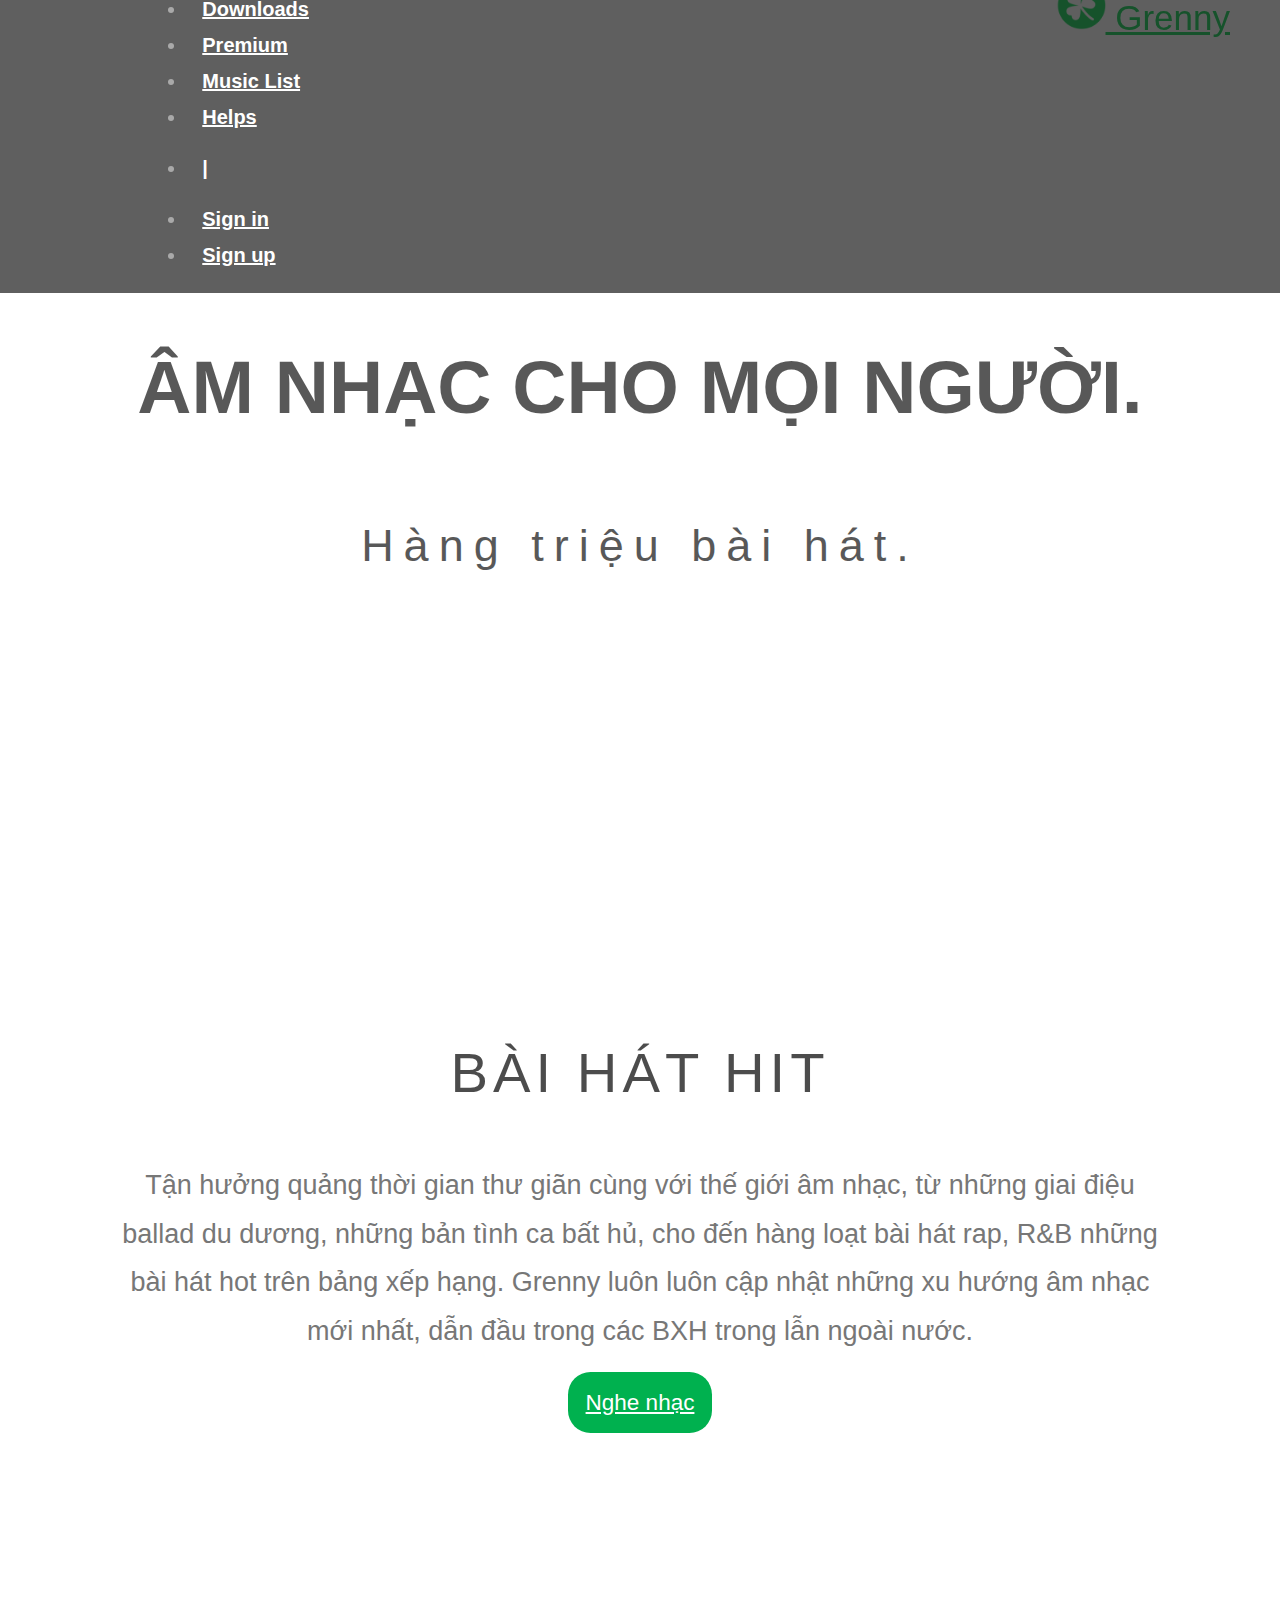
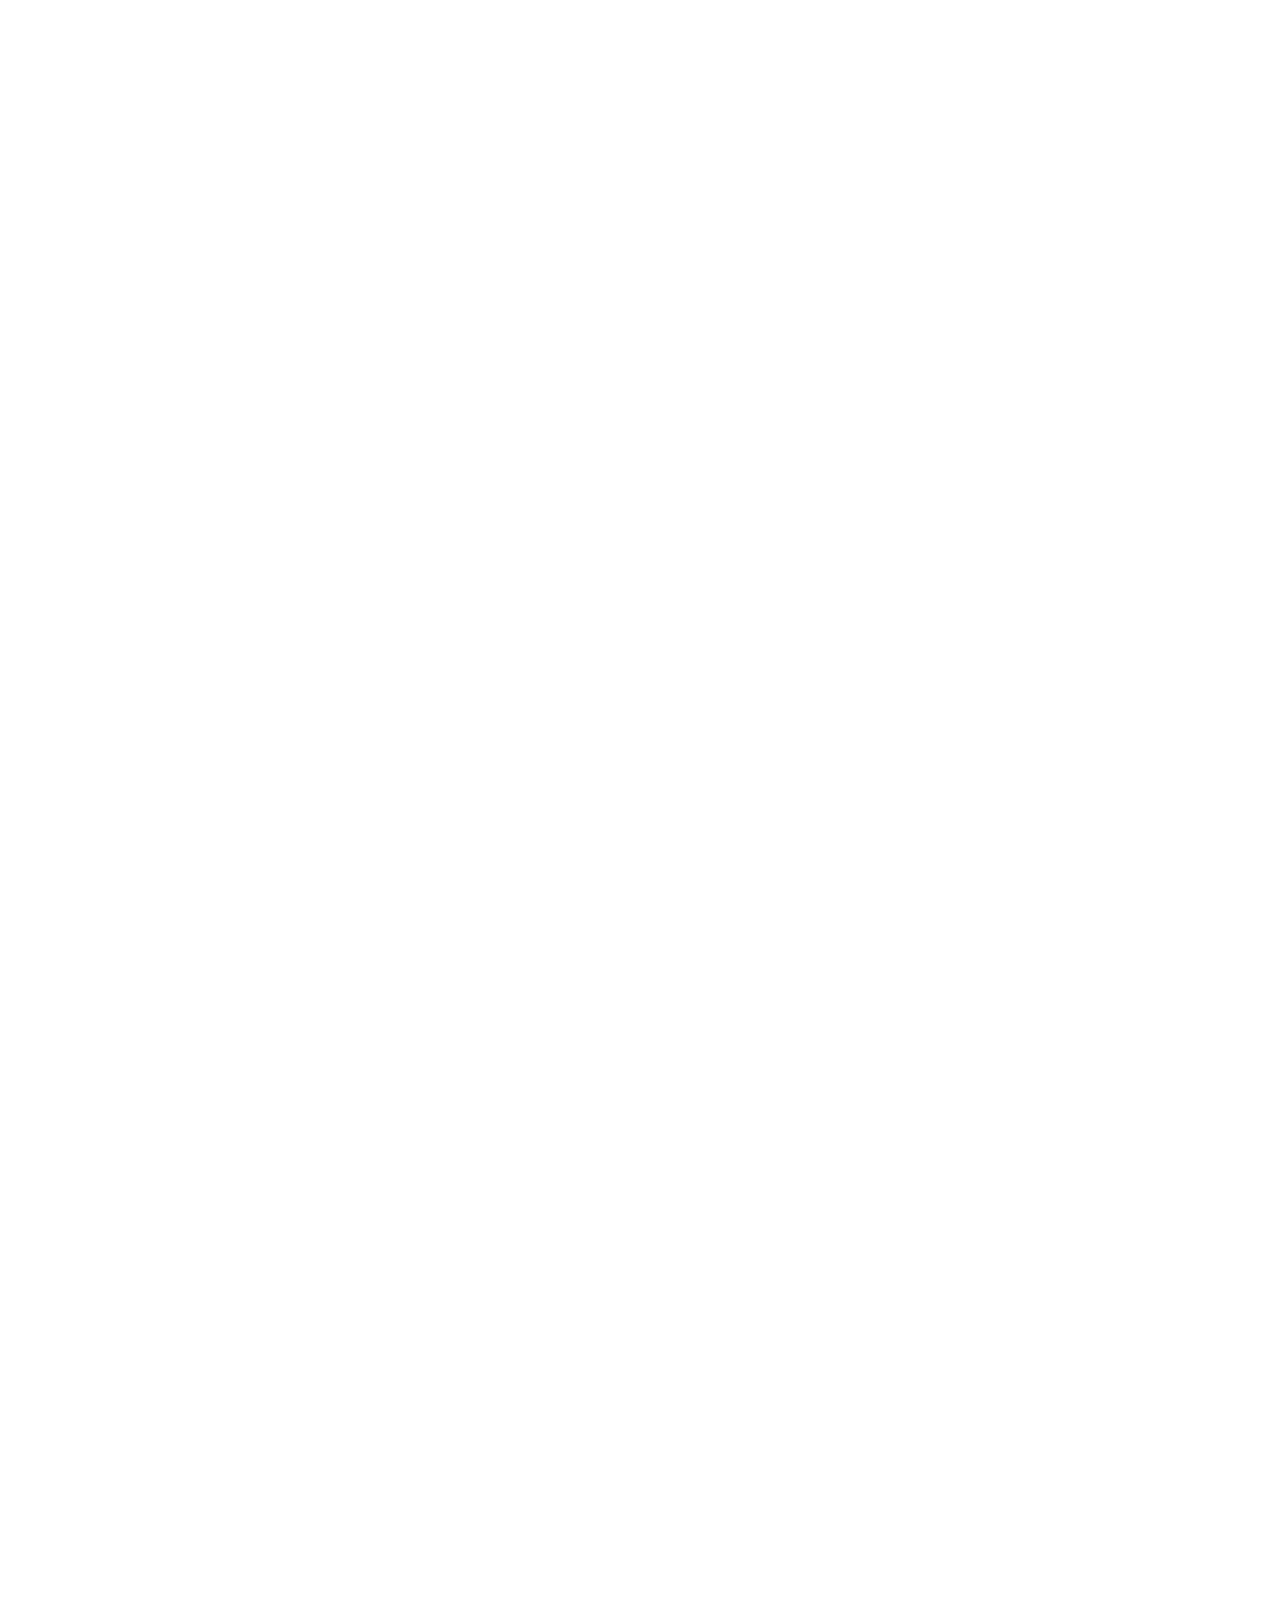
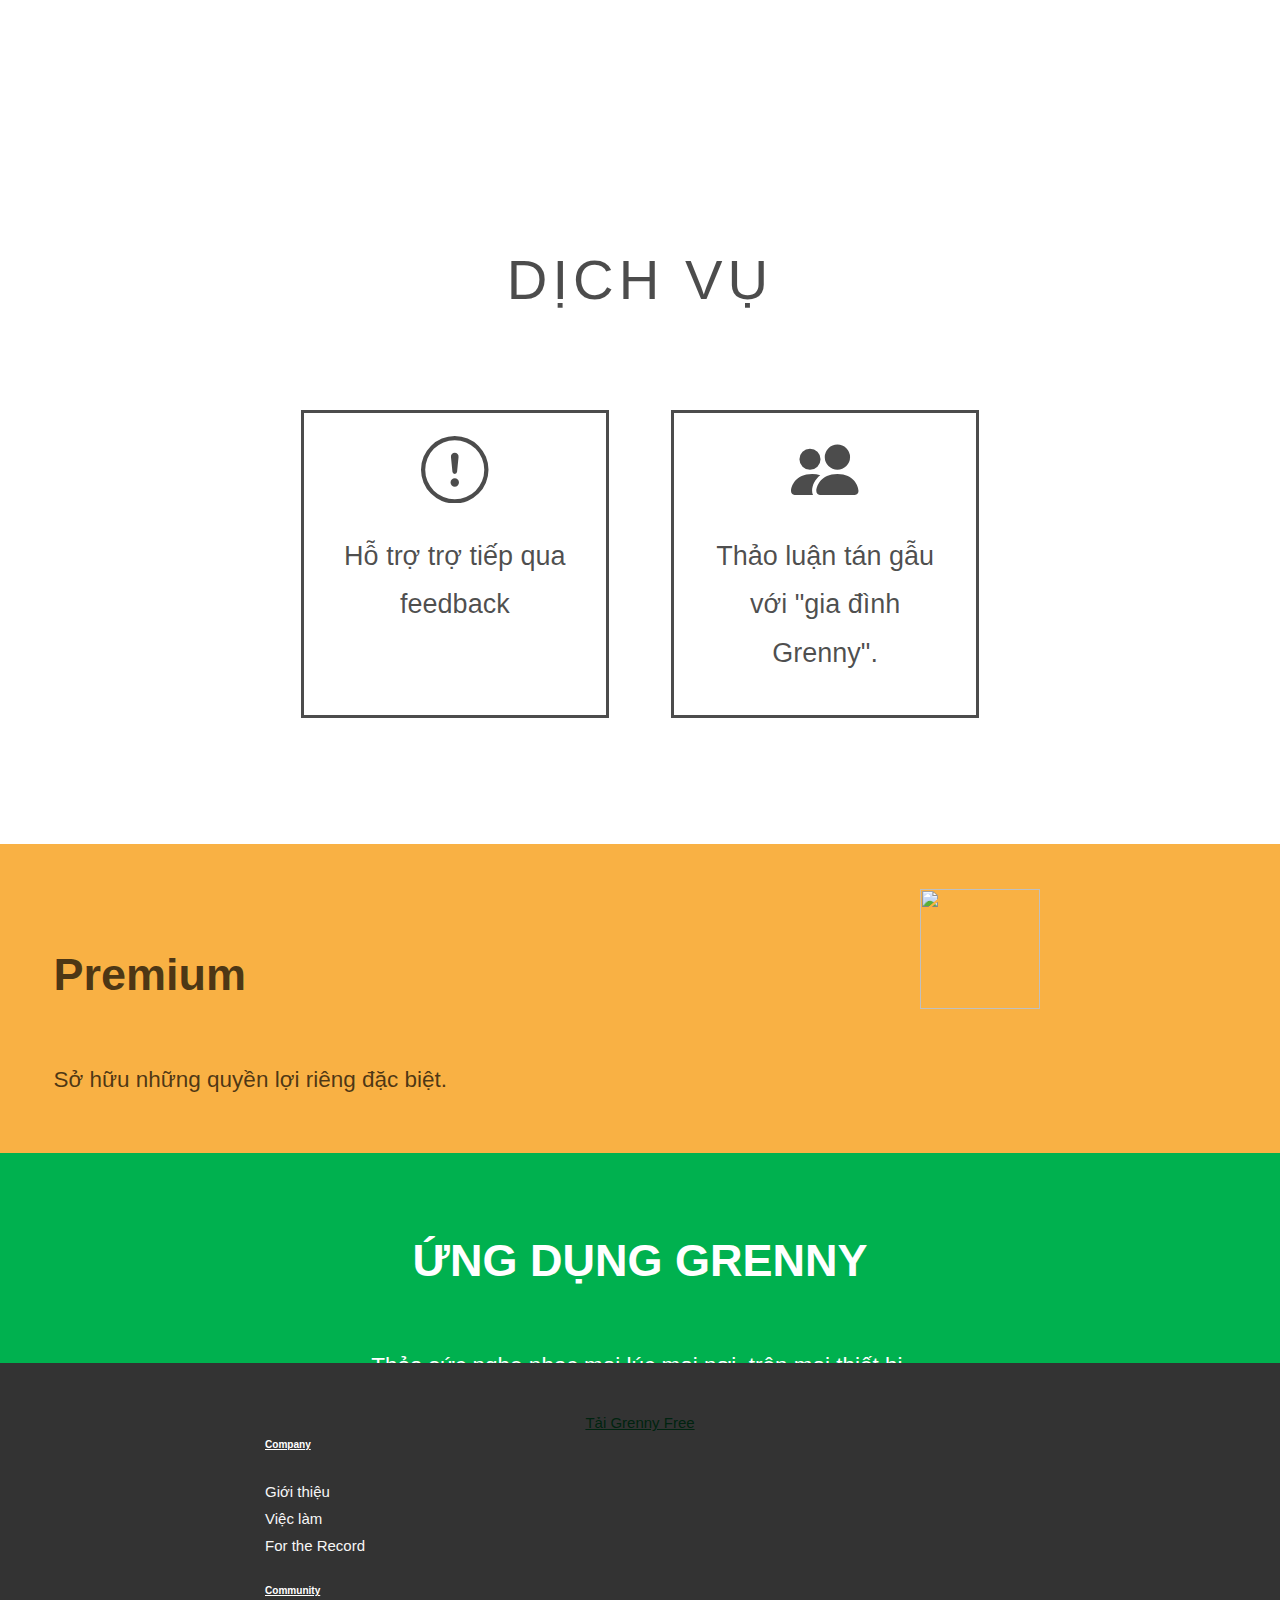
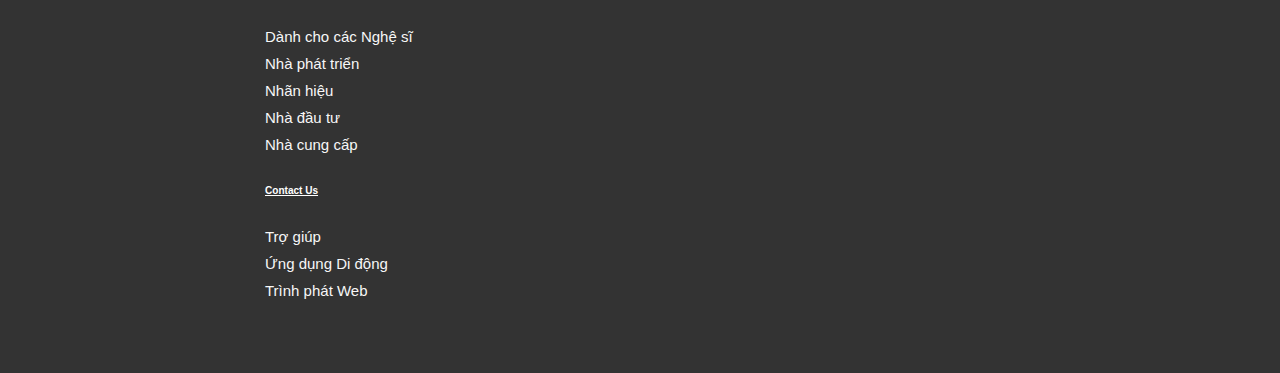
==== commit db4a530c: "update" ====
--- a/templates/Greeny-Homepage/index.html
+++ b/templates/Greeny-Homepage/index.html
@@ -1,9 +1,11 @@
 <!DOCTYPE html>
 <html lang="en">
+
 <head>
     <meta charset="UTF-8">
     <meta name="viewport" content="width=device-width, initial-scale=1.0">
-    <link rel="stylesheet" href="https://stackpath.bootstrapcdn.com/bootstrap/4.5.1/css/bootstrap.min.css" integrity="sha384-VCmXjywReHh4PwowAiWNagnWcLhlEJLA5buUprzK8rxFgeH0kww/aWY76TfkUoSX" crossorigin="anonymous">
+    <link rel="stylesheet" href="https://stackpath.bootstrapcdn.com/bootstrap/4.5.1/css/bootstrap.min.css"
+        integrity="sha384-VCmXjywReHh4PwowAiWNagnWcLhlEJLA5buUprzK8rxFgeH0kww/aWY76TfkUoSX" crossorigin="anonymous">
     <link rel="stylesheet" href="./index.css">
     <link rel="stylesheet" href="./indexMedia.css">
     <link rel="icon" href="../img/logo1.png">
@@ -11,19 +13,22 @@
     <script src="./index.js"></script>
     <title>Grenny</title>
 </head>
+
 <body>
-      <!------------------- Navbar ------------------>
+    <!------------------- Navbar ------------------>
     <div id="homepage">
         <header>
             <div class="format" id="navbar">
                 <nav class="navbar navbar-expand-lg navbar-light bg-dark">
-                    <a class="navbar-brand" href="../Greeny-Homepage/index.html" style="font-size: 35px; color: rgb(10, 213, 82);">
-                        <img height="10px" width="10px" src="../Greeny-Mainpage/img/logo1.png" alt=""> Grenny
+                    <a class="navbar-brand" href="../Greeny-Homepage/index.html"
+                        style="font-size: 35px; color: rgb(10, 213, 82);">
+                        <img height="10px" width="10px" src="../img/logo1.png" alt=""> Grenny
                     </a>
                     <div class="collapse navbar-collapse" id="navbarNavDropdown">
                         <ul class="navbar-nav">
                             <li class="nav-item ">
-                                <a class="nav-link" href="../Greeny-Homepage/index.html"><i class="fa fa-home"></i> Home</a>
+                                <a class="nav-link" href="../Greeny-Homepage/index.html"><i class="fa fa-home"></i>
+                                    Home</a>
                             </li>
                             <li class="nav-item ">
                                 <a class="nav-link" href="../Greeny-Premium/download.html">Downloads</a>
@@ -55,46 +60,62 @@
     </div>
 
     <!---------------quotes ------------------- -->
-    <div class="home-header" style="width: 100%;">
-        <img src="../img/background.jpg" alt="" style="width: 100%;">   
-        <div class="table">
-            <h1>ÂM NHẠC CHO MỌI NGƯỜI.</h1>
-            <p>Hàng triệu bài hát.</p>
-        </div>
+    <div class="main-pic">
+        <div class="content" style="width: 90rem;">
+            <div class="caption" >
+                <h1>ÂM NHẠC CHO MỌI NGƯỜI.</h1>
+                <p class="border-0">Hàng triệu bài hát.</p>
+            </div>
+        </div>
+    </div>
+
+    <div class="content-1">
+        <div class="content" style="width: 90rem;">
+            <h3>BÀI HÁT HIT</h3>
+            <p>Tận hưởng quảng thời gian thư giãn cùng với thế giới âm nhạc, từ những giai điệu ballad du dương, những bản
+            tình ca bất hủ, cho đến hàng loạt bài hát rap, R&B những bài hát hot trên bảng xếp hạng. Grenny luôn luôn
+            cập nhật những xu hướng âm nhạc mới nhất, dẫn đầu trong các BXH trong lẫn ngoài nước.</p>
+            <a href="../Greeny-Mainpage/mainpage.html">Nghe nhạc</a>
+        </div>    
+    </div>
+
+    <div class="caption1">
+        <div class="caption1-a" style="width: 90rem;">
+            <p class="border2">CA SĨ HÀNG ĐẦU</p>
+        </div>
+    </div>
+        
+
+    <div class="bgimg-2"></div>
+
+    <div class="bgimg-3"></div>
+
+    <div class="content-1">
+        <div class="content" style="width: 90rem;">
+            <h3>DỊCH VỤ</h3>
+            <div class="content-2b">
+                <div class="icon">
+                    <svg width="3em" height="3em" viewBox="0 0 16 16" class="bi bi-exclamation-circle"
+                        fill="currentColor" xmlns="http://www.w3.org/2000/svg">
+                        <path fill-rule="evenodd"
+                            d="M8 15A7 7 0 1 0 8 1a7 7 0 0 0 0 14zm0 1A8 8 0 1 0 8 0a8 8 0 0 0 0 16z" />
+                        <path
+                            d="M7.002 11a1 1 0 1 1 2 0 1 1 0 0 1-2 0zM7.1 4.995a.905.905 0 1 1 1.8 0l-.35 3.507a.552.552 0 0 1-1.1 0L7.1 4.995z" />
+                    </svg>
+                    <p>Hỗ trợ trợ tiếp qua feedback</p>
+                </div>
+                <div class="icon">
+                    <svg width="3em" height="3em" viewBox="0 0 16 16" class="bi bi-people-fill"
+                        fill="currentColor" xmlns="http://www.w3.org/2000/svg">
+                        <path fill-rule="evenodd"
+                            d="M7 14s-1 0-1-1 1-4 5-4 5 3 5 4-1 1-1 1H7zm4-6a3 3 0 1 0 0-6 3 3 0 0 0 0 6zm-5.784 6A2.238 2.238 0 0 1 5 13c0-1.355.68-2.75 1.936-3.72A6.325 6.325 0 0 0 5 9c-4 0-5 3-5 4s1 1 1 1h4.216zM4.5 8a2.5 2.5 0 1 0 0-5 2.5 2.5 0 0 0 0 5z" />
+                    </svg>
+                    <p>Thảo luận tán gẫu với "gia đình Grenny".</p>
+                </div>
+            </div>
+        </div>    
     </div>
     
-    <div class="home-body" >
-        <div class="home-body-content" style="background-color: rgb(0, 177, 79) ; ;" >
-            <div class="home-body-1" style="width: 90rem;" >
-                <div class="content-1a">
-                    <h3>NHỮNG BÀI NHẠC HIT</h3>
-                    <p>Tận hưởng những giai điệu du dương, những ca khúc hot nhất BXH.</p>
-                    <a href="../Greeny-Mainpage/mainpage.html">Nghe nhạc</a>
-                </div>
-            </div>
-        </div>
-        <div class="home-body-content" style="background-color: rgba(241, 240, 240, 0.925);" >
-            <div class="home-body-1" style="width: 90rem;" >
-                <div class="content-2a">
-                    <h2>Dịch vụ</h2>
-                    <div class="content-2b">
-                        <div class="icon">
-                            <svg width="3em" height="3em" viewBox="0 0 16 16" class="bi bi-exclamation-circle" fill="currentColor" xmlns="http://www.w3.org/2000/svg">
-                                <path fill-rule="evenodd" d="M8 15A7 7 0 1 0 8 1a7 7 0 0 0 0 14zm0 1A8 8 0 1 0 8 0a8 8 0 0 0 0 16z"/>
-                                <path d="M7.002 11a1 1 0 1 1 2 0 1 1 0 0 1-2 0zM7.1 4.995a.905.905 0 1 1 1.8 0l-.35 3.507a.552.552 0 0 1-1.1 0L7.1 4.995z"/>
-                              </svg>
-                              <p>Hỗ trợ trợ tiếp qua feedback</p>
-                        </div>
-                        <div class="icon">
-                            <svg width="3em" height="3em" viewBox="0 0 16 16" class="bi bi-people-fill" fill="currentColor" xmlns="http://www.w3.org/2000/svg">
-                                <path fill-rule="evenodd" d="M7 14s-1 0-1-1 1-4 5-4 5 3 5 4-1 1-1 1H7zm4-6a3 3 0 1 0 0-6 3 3 0 0 0 0 6zm-5.784 6A2.238 2.238 0 0 1 5 13c0-1.355.68-2.75 1.936-3.72A6.325 6.325 0 0 0 5 9c-4 0-5 3-5 4s1 1 1 1h4.216zM4.5 8a2.5 2.5 0 1 0 0-5 2.5 2.5 0 0 0 0 5z"/>
-                            </svg>
-                            <p>Thảo luận tán gẫu với "gia đình Grenny".</p>
-                        </div>
-                    </div>
-                </div>
-            </div>
-        </div>
         <div class="home-body-content" style="background-color: rgb(249, 177, 68)">
             <div class="home-body-2" style="width: 90rem;">
                 <div class="content-3a">
--- a/templates/Greeny-Homepage/index.css
+++ b/templates/Greeny-Homepage/index.css
@@ -74,126 +74,232 @@
     top: 0;
 }
 
-/*--------------- H    O   M   E       p   a   g   e --------------*/
-
-.home-header{
-    /* height: auto; */
-    box-sizing: border-box ;
+
+/* ---------------Nháp----------------------------- */
+
+body, html, div.main-pic, div.bgimg-2, div.bgimg-3{
     height: 100%;
-}
-
-.table{
-    font-family: "SFUIText", -apple-system, BlinkMacSystemFont, "Segoe UI", "Roboto", "Oxygen", "Ubuntu", "Cantarell", "Fira Sans", "Droid Sans", "Helvetica Neue", sans-serif;
+    margin: 0;
+    font: 400 15px/1.8 "Lato", sans-serif;
+    color: #777;
+  }
+
+  
+  .main-pic, .bgimg-2, .bgimg-3 {
+    position: relative;
+    opacity: 0.65;
+    z-index: -100;
+    background-attachment: fixed;
+    background-position: center;
+    background-repeat: no-repeat;
+    background-size: cover;
+    height: 100%;
+    display: flex;
+    justify-content: flex-end;
+    align-items: center;
+  }
+  .main-pic {
+    background-image: url("../img/background.jpg");
+    display: flex;
+    justify-content: center;
+  }
+  
+  .bgimg-2 {
+    background-image: url("../img/adam.jpg");
+    display: flex;
+    justify-content: center;
+    /* min-height: 40em; */
+  }
+
+  /* .overlay-back{
+    background-color: rgb(0, 0, 0, 0.4);
+    position: absolute;
+  } */
+  
+  .bgimg-3 {
+    background-image: url("../img/taylor.jpg");
+    display: flex;
+    justify-content: center;
+    /* min-height: 40em; */
+  }
+
+  .content{
+    margin: 1.5em;
+  }
+
+  .caption h1{
+      font-size: 5em;
+      color: #000;
+      position: relative;
+  }
+  
+  .caption{
+    /* position: absolute; */
+    left: 0;
+    top: 40%;
+    width: 100%;
     text-align: center;
-    display: flex;
-    justify-content: center;
-    flex-direction: column;
-    position: absolute;
-}
-
-
-.home-header img{
-    background-size: fixed;
-    z-index: -100;
+    color: #000;
+  }
+  .caption p.border-0 {
+    color: #000;
+    font-size: 3em;
+    letter-spacing: 10px;
+  }
+  
+
+.border2{
+  display: none;
+  z-index: -99;
+  background-color:transparent;
+  font-size: 6em;
+  color: rgb(0, 0, 0, 0.7); 
+  padding: .5em; 
+  border-style: none;
+  position: fixed;
+  top: 40%;
+  left: 30%;
+  letter-spacing: 10px;
+  opacity: 0.5;
+}
+
+
+/* .caption1 {
+    
+    background-color: transparent;
     opacity: 0.5;
-    margin: 0 auto;
-    width: 100%;
-    opacity: 0.5;
-}
-
-h1{
+    height: fit-content;
+    height: -moz-fit-content;
+    color: white;
+    font-size: 2em;
+    mix-blend-mode: difference;
+    z-index: 99;
+  } */
+  
+  .content h3 {
+    letter-spacing: 5px;
+    text-transform: uppercase;
+    font: 2.5em "Lato", sans-serif;
     color: var(--mauchu);
-    font-size: 0.7em;
-    letter-spacing: .18em;
-    line-height: 1em;
-    padding: .5em;
-    margin: 0;
-}
-
-.table p{
-    color: var(--mauchu);
-    font-size: .7em;
-    letter-spacing: .18em;
-    line-height: 1em;
-    padding: 0.5em;
-    margin: 0;
-}
-
-/* ---------------home body ------------------------- */
-.home-body{
-    display: flex;
-    justify-content: center;
-    flex-direction: column;
-    height: 100%;
-}
-
-.home-body-content{
+    text-align: center;
+  }
+  
+  /* Turn off parallax scrolling for tablets and phones */
+  /* @media only screen and (max-device-width: 1024px) {
+    .bgimg-1, .bgimg-2, .bgimg-3 {
+      background-attachment: scroll;
+    }
+  } */
+
+
+  .content-1{
+    color: #777;
+    background-color:white;
+    text-align:center;
+    padding:50px 80px;
+    text-align: center;
+    font-size: 1.5em;
+    display: flex;
+    justify-content: center;
+  }
+
+  .content-1 a{
+    background-color: var(--xanhmint);
+    color: #fff;
+    padding: .8em;
+    border-radius: 1em;
+    margin-top: 1em;
+  }
+
+  .content-1 a:hover{
+    color: var(--xanhmint);
+    text-decoration: none;
+    background-color: #fff;
+    border-style: solid;
+    border-color:  var(--xanhmint);
+    padding: .8em;
+    margin-top: 1em;
+    border-style: solid;
+  }
+
+  .content-1 p{
+    font-size: 1.2em;
+  }
+
+  /* ---app------- */
+
+  .home-body-content{
     display: flex;
     justify-content: center;
     flex-direction: row;
 }
 
 .content-1a{
-    margin: 0 auto;
-    padding: 1em 1em;
-    box-sizing: border-box;
-    color: #fff;
-    display: flexbox;
-    justify-content: center;
-    flex-direction: column;
-    text-align: center;
-    height: 13em; 
+  margin: 0 auto;
+  padding: 1em 1em;
+  box-sizing: border-box;
+  color: #fff;
+  display: flexbox;
+  justify-content: center;
+  flex-direction: column;
+  text-align: center;
+  height: 13em; 
 }
 
 .content-1a p{
-    font-size: 1.2em;
+  font-size: 1.5em;
 }
 .content-1a a{
-    background-color: #fff;
-    color: var(--xanhmint);
-    border-radius: 1.5em;
-    padding: 1em;
+  background-color: #fff;
+  color: var(--xanhmint);
+  border-radius: 1.5em;
+  padding: 1em;
 } 
 
+.content-1a a:hover{
+  background-color: var(--xanhmint);
+  color: #fff;
+  border-radius: 1.5em;
+  border-style: solid;
+  border-color:  #fff;
+  padding: 1em;
+  text-decoration: none;
+} 
+
+.content-1a h3{
+  font-size: 3em;
+  
+}
+
 .home-body-1{
-    display: flex;
-    justify-content: center;
-    flex-direction: column;
-    margin: .5em;
-}
-
-
-.content-2a{
-    margin: 0 auto;
-    height: 100%;
-    text-align: center; 
-}
-
-
-.content-2a h2{
-    font-size: 2em;
-    color: var(--mauchu);
-    margin: .5em;
-    text-transform: uppercase;
-    font-weight: bolder;
+  display: flex;
+  justify-content: center;
+  flex-direction: column;
+  margin: .5em;
 }
 
 .content-2b{
-    display: flex;
-    justify-content: center;
-    flex-direction: row;
-    padding: 0.5em;
-    color: var(--mauchu);
+  display: flex;
+  justify-content: center;
+  flex-direction: row;
+  padding: 0.5em;
+  color: var(--mauchu);
 }
 
 .icon{
-    width: 50%;
-    text-align: center;
+  margin: 3%;
+  width: 25%;
+  text-align: center;
+  border-style: solid;
+  padding: 1em;
+  /* display: flex;
+  justify-content: center;
+  flex-direction: column; */
 }
 
 .icon p{
-    margin: 0.55em;
-    font-size: 1.2em;
+  margin: 0.55em;
+  font-size: 1.2em;
 }
 
 .content-3a{
@@ -214,11 +320,13 @@
 }
 
 .content-3a p{
-    font-size: 1.2em;
+    font-size: 1.5em;
+    color: var(--mauchu);
 }
 
 .content-3a h3{
-    font-size: 2.5em;
+    font-size: 3em;
+    color: var(--mauchu);
 }
 
 .content-3b{
@@ -227,8 +335,6 @@
     justify-content: center;
     text-align: center;
 }
-
-
 
 
 /*------------------Footer-------------------------*/
